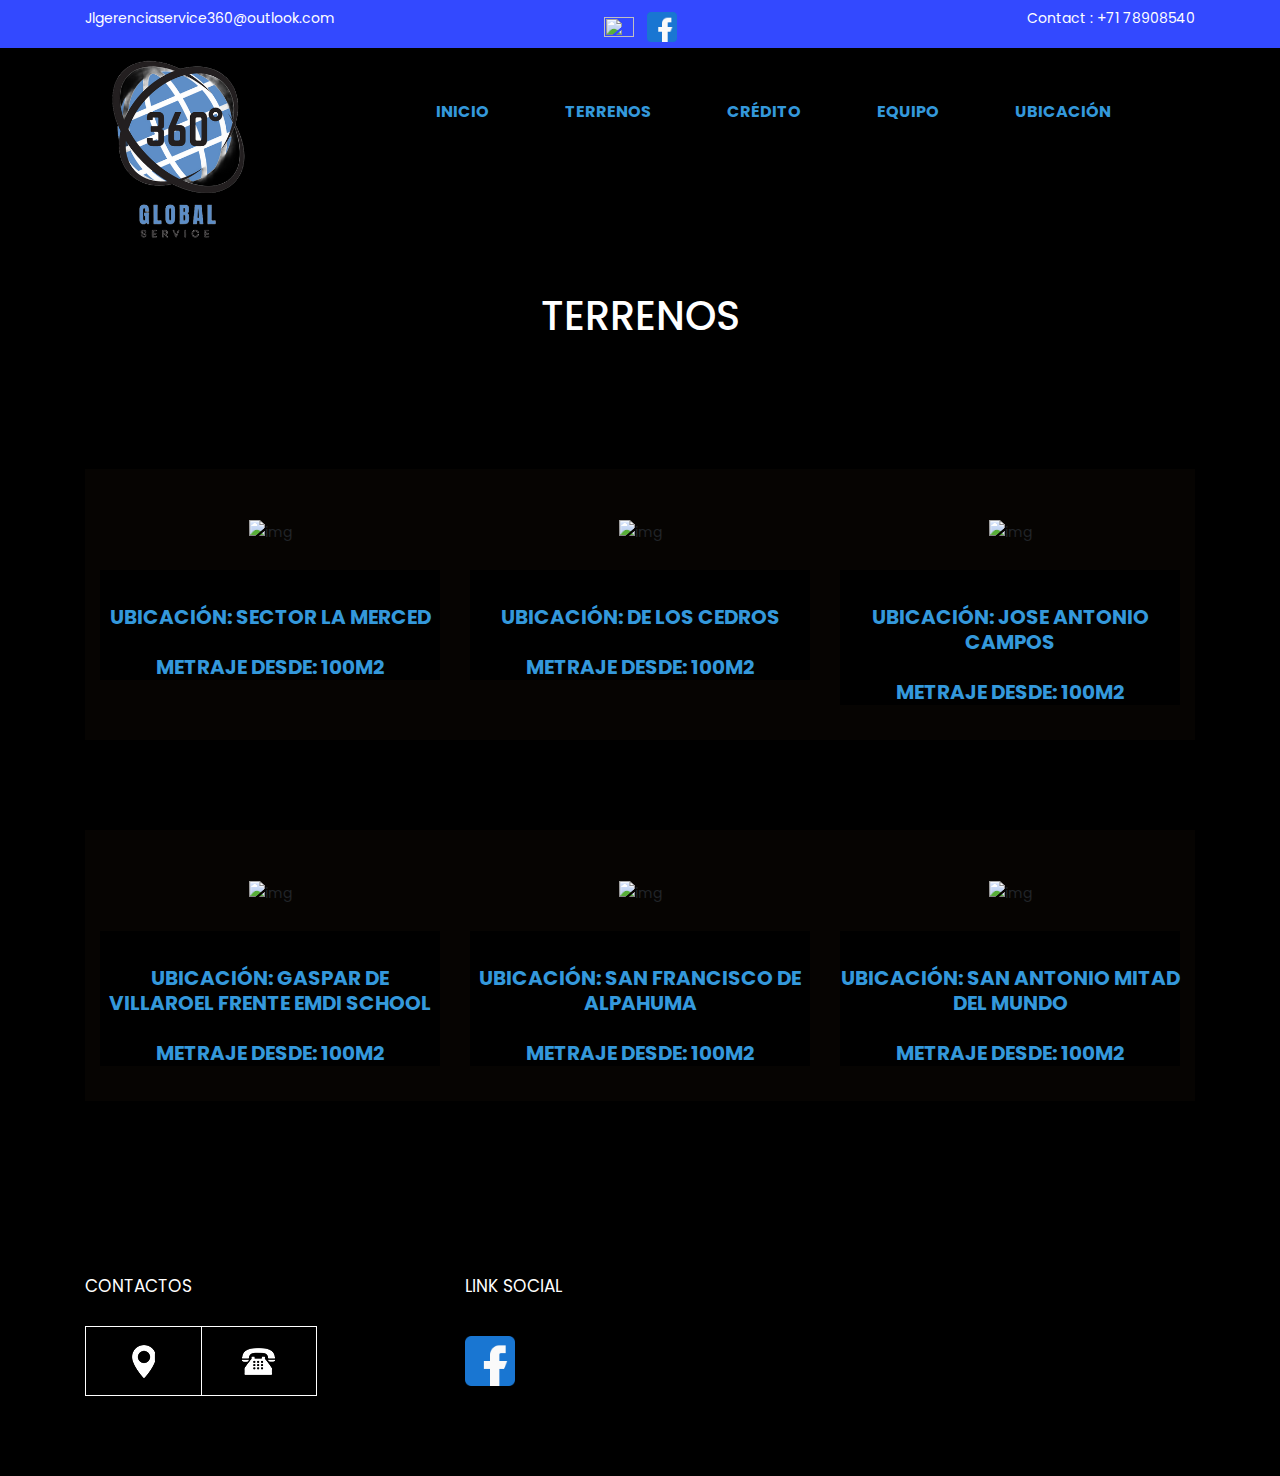
==== aboutus.html @ 80b49fb7 "aboutus.html" ====
<!DOCTYPE html>
<html lang="en">
<head>
<!-- basic -->
<meta charset="utf-8">
<meta http-equiv="X-UA-Compatible" content="IE=edge">
<!-- mobile metas -->
<meta name="viewport" content="width=device-width, initial-scale=1">
<meta name="viewport" content="initial-scale=1, maximum-scale=1">
<!-- site metas -->
<title>Digitco</title>
<meta name="keywords" content="">
<meta name="description" content="">
<meta name="author" content="">
<!-- bootstrap css -->
<link rel="stylesheet" href="css/bootstrap.min.css">
<!-- style css -->
<link rel="stylesheet" href="css/style.css">
<!-- Responsive-->
<link rel="stylesheet" href="css/responsive.css">
<!-- fevicon -->
<link rel="icon" href="images/fevicon.png" type="image/gif" />
<!-- Scrollbar Custom CSS -->
<link rel="stylesheet" href="css/jquery.mCustomScrollbar.min.css">
<!-- Tweaks for older IEs-->
<!--[if lt IE 9]>
      <script src="https://oss.maxcdn.com/html5shiv/3.7.3/html5shiv.min.js"></script>
      <script src="https://oss.maxcdn.com/respond/1.4.2/respond.min.js"></script><![endif]-->
</head>
<!-- body -->
<body class="main-layout">
<!-- loader  -->
<!-- end loader --> 
<!-- header -->
<header> 
  <!-- header inner -->
  <div class="head-top">
    <div class="container">
      <div class="row">
        <div class="col-xl-4 col-lg-4 col-md-4 col-sm-4">
           <div class="email"> <a href="https://outlook.live.com/mail/0/"> Jlgerenciaservice360@outlook.com</a> </div>
        </div>
      
        <div class="col-xl-4 col-lg-4 col-md-4 col-sm-4">
          
          <div class="icon"> <i> <a href="https://api.whatsapp.com/send/?phone=%2B593992964123&text&type=phone_number&app_absent=0"><img src="images/whatsapp (1).png" width="30" height="15"></a></i> <i> <a href="https://www.facebook.com/profile.php?id=61566743926313"><img src="images/facebook.png"  width="30" height="15"></a></a></i> </div>
       </div>
        
        <div class="col-xl-4 col-lg-4 col-md-4 col-sm-4">
        
          <div class="contact"> <a href="#">Contact :  +71  78908540</a> </div>
        </div>
    
      </div>
    </div>
  </div>
  <div class="container">
    <div class="row">
      
        <img src="images/Captura de pantalla (1604).png" >
      
      <div class="col-xl-9 col-lg-9 col-md-9 col-sm-9">
        <div class="menu-area">
          <div class="limit-box">
            <nav class="main-menu">
              <ul class="menu-area-main">
                <li> <a href="index.html"><span class="light_blue">INICIO</span></a> </li>
                <li> <a href="aboutus.html"><span class="light_blue">TERRENOS</span></a> </li>
                <li> <a href="Currency.html"><span class="light_blue">CRÉDITO</span></a> </li>
                <li> <a href="Team.html"><span class="light_blue">EQUIPO</span></a> </li>
                <li> <a href="contact.html"><span class="light_blue">UBICACIÓN</span></a> </li>
                
              </ul>
            </nav>
          </div>
        </div>
      </div>
    </div>
  </div>
  <!-- end header inner --> 
</header>
<!-- end header -->
<div class="about-bg">
  <div class="container">
    <div class="row">
       <div class="col-xl-12 col-lg-12 col-md-12 col-sm-12">
        <div class="abouttitle">
          <h2> TERRENOS </h2>

          <div class="our experts">
  <div class="experts-box">
    <div class="container">
      <div class="row">
        <div class="col-xl-4 col-lg-4 col-md-4 col-sm-12">
          <div class="experts-threebox">
            <figure><img src="images/47a691de-b4af-4e96-977e-9294dc466192.png" alt="img"/></figure>
            <br>
            <h3><span class="light_blue">Ubicación: Sector la Merced <br><br> Metraje desde: 100m2 </span></h3>
            </div>
        </div>
        <div class="col-xl-4 col-lg-4 col-md-4 col-sm-12">
          <div class="experts-threebox">
            <figure><img src="images/POSTC-04.png" alt="img"/></figure>
           <br>
            <h3><span class="light_blue">Ubicación: De los Cedros <br><br> Metraje desde: 100m2</span></h3>
            </div>
        </div>
        <div class="col-xl-4 col-lg-4 col-md-4 col-sm-12">
          <div class="experts-threebox">
            <figure><img src="images/WhatsApp Image 2024-09-16 at 11.51.24 AM.jpeg" alt="img"/></figure>
            <br>
            <h3><span class="light_blue">Ubicación: Jose antonio campos <br><br> Metraje desde: 100m2</span></h3>
           </div>
        </div>
      </div>
    </div>
  </div>
</div>

<div class="our experts">
  <div class="experts-box">
    <div class="container">
      <div class="row">
        <div class="col-xl-4 col-lg-4 col-md-4 col-sm-12">
          <div class="experts-threebox">
            <figure><img src="images/POST-01.png" alt="img"/></figure>
            <br>
            <h3><span class="light_blue">Ubicación: Gaspar de villaroel frente emdi school <br><br> Metraje desde: 100m2</span></h3>
            </div>
        </div>
        <div class="col-xl-4 col-lg-4 col-md-4 col-sm-12">
          <div class="experts-threebox">
            <figure><img src="images/POSTC-02.png" alt="img"/></figure>
            <br>
            <h3><span class="light_blue">Ubicación: San francisco de alpahuma <br><br> Metraje desde: 100m2</span></h3>
           </div>
        </div>
        <div class="col-xl-4 col-lg-4 col-md-4 col-sm-12">
          <div class="experts-threebox">
            <figure><img src="images/WhatsApp Image 2024-09-23 at 08.18.22.jpeg" alt="img"/></figure>
            <br>
            <h3><span class="light_blue">Ubicación: San antonio mitad del mundo <br><br> Metraje desde: 100m2</span></h3>
            </div>
        </div>
      </div>
    </div>
  </div>
</div>

       </div>
       </div>
    </div>
  </div>
</div>
<!--state abouts -->



<footer> 
  <div class="footer">
    <div class="container">
      <div class="row">
       <div class="col-xl-4 col-lg-4 col-md-4 col-sm-12">
         <div class="Contact">
           
           <h3>Contactos</h3>
           <ul class="contant_icon">
           <li> <a href="https://maps.app.goo.gl/jRaVhZvzusuA3Dnb9"><img src="icon/location.png"></a></li> 
           <li> <a href="https://api.whatsapp.com/send/?phone=%2B593992964123&text&type=phone_number&app_absent=0"><img src="icon/tellephone.png"></a></li>
           
         
          </ul>
         </div>
       </div>
       <div class="col-xl-3 col-lg-3 col-md-3 col-sm-12">
         <div class="Social">
           <h3>Link Social</h3>
           <ul class="socil_link">
              <li><a href="https://www.facebook.com/profile.php?id=61566743926313"><img src="images/facebook.png" width="50" height="15"></a></li>
         
                 </ul>
         </div>
         
       </div>	
       
         
       </div>		
      </div>
    </div>
  </div>
  
</footer>
<!-- end footer --> 
<!-- Javascript files--> 
<script src="js/jquery.min.js"></script> 
<script src="js/popper.min.js"></script> 
<script src="js/bootstrap.bundle.min.js"></script> 
<script src="js/jquery-3.0.0.min.js"></script> 
<script src="js/plugin.js"></script> 

<!-- sidebar --> 
<script src="js/jquery.mCustomScrollbar.concat.min.js"></script> 
<script src="js/custom.js"></script>
</body>
</html>
---- css/style.css ----
/*---------------------------------------------------------------------
    File Name: style.css
---------------------------------------------------------------------*/

/*---------------------------------------------------------------------
    import Fonts
---------------------------------------------------------------------*/

@import url('https://fonts.googleapis.com/css?family=Rajdhani:300,400,500,600,700');
@import url('https://fonts.googleapis.com/css?family=Poppins:100,100i,200,200i,300,300i,400,400i,500,500i,600,600i,700,700i,800,800i,900,900i');

/*****----------------------------------------
     1) font-family: 'Rajdhani', sans-serif;  
     2) font-family: 'Poppins', sans-serif; 
----------------------------------------*****/

/*---------------------------------------------------------------------
    import Files
---------------------------------------------------------------------*/

@import url(animate.min.css);
@import url(normalize.css);
@import url(icomoon.css);
@import url(font-awesome.min.css);
@import url(meanmenu.css);
@import url(owl.carousel.min.css);
@import url(swiper.min.css);
@import url(slick.css);
@import url(jquery.fancybox.min.css);
@import url(jquery-ui.css);
@import url(nice-select.css);
/*---------------------------------------------------------------------
    skeleton
---------------------------------------------------------------------*/

* {
	box-sizing: border-box !important;
}
body {
	background-color: #000;
	font-size: 14px;
	font-family: 'poppins', sans-serif;
	line-height: 1.80857;
	font-weight: normal;
	overflow-x: hidden;
}
a {
	color: #1f1f1f;
	text-decoration: none !important;
	outline: none !important;
	-webkit-transition: all .3s ease-in-out;
	-moz-transition: all .3s ease-in-out;
	-ms-transition: all .3s ease-in-out;
	-o-transition: all .3s ease-in-out;
	transition: all .3s ease-in-out;
}
h1, h2, h3, h4, h5, h6 {
	background-color: #000;
	letter-spacing: 0;
	font-weight: normal;
	position: relative;
	padding: 0 0 10px 0;
	font-weight: normal;
	line-height: normal;
	color: #111111;
	margin: 0
}
h1 {
	font-size: 24px
}
h2 {
	font-size: 22px
}
h3 {
	font-size: 18px
}
h4 {
	font-size: 16px
}
h5 {
	font-size: 14px
}
h6 {
	font-size: 13px
}
*, *::after, *::before {
	-webkit-box-sizing: border-box;
	-moz-box-sizing: border-box;
	box-sizing: border-box;
}
h1 a, h2 a, h3 a, h4 a, h5 a, h6 a {
	color: #212121;
	text-decoration: none!important;
	opacity: 1
}
button:focus {
	outline: none;
}
ul, li, ol {
	background-color: #000;
	margin: 0px;
	padding: 0px;
	list-style: none;
}
p {
	background-color: #000;
	margin: 0px;
	font-weight: 300;
	font-size: 15px;
	line-height: 24px;
}
a {
	color: #222222;
	text-decoration: none;
	outline: none !important;
}
a, .btn {
	text-decoration: none !important;
	outline: none !important;
	-webkit-transition: all .3s ease-in-out;
	-moz-transition: all .3s ease-in-out;
	-ms-transition: all .3s ease-in-out;
	-o-transition: all .3s ease-in-out;
	transition: all .3s ease-in-out;
}
img {
	background-color: transparent;
	max-width: 100%;
	height: auto;
}
:focus {
	outline: 0;
}
.btn-custom {

	margin-top: 20px;
	background-color: transparent !important;
	border: 2px solid #ddd;
	padding: 12px 40px;
	font-size: 16px;
}
.lead {
	font-size: 18px;
	line-height: 30px;
	color: #767676;
	margin: 0;
	padding: 0;
}
.form-control:focus {
	border-color: #ffffff !important;
 box-shadow: 0 0 0 .2rem rgba(255, 255, 255, .25);
}
.navbar-form input {
	border: none !important;
}
.badge {
	font-weight: 500;
}
blockquote {
	margin: 20px 0 20px;
	padding: 30px;
}
button {
	border: 0;
	margin: 0;
	padding: 0;
	cursor: pointer;
}
.full {
	float: left;
	width: 100%;
}
.layout_padding {
	padding-top: 90px;
	padding-bottom: 90px;
}
.layout_padding_2 {
	padding-top: 75px;
	padding-bottom: 75px;
}
.light_silver {
	background: #f9f9f9;
}
.theme_bg {
	background: #38c8a8;
}
.margin_top_30 {
	margin-top: 30px !important;
}
.full {
	width: 100%;
	float: left;
	margin: 0;
	padding: 0;
}
/**-- heading section --**/

.main_heading {
	text-align: center;
	display: flex;
	justify-content: center;
	position: relative;
	margin-bottom: 50px;
}
.main_heading h2 {
	padding: 0;
	font-size: 48px;
	line-height: 60px;
	font-weight: 400;
	position: relative;
	letter-spacing: -0.5px;
	color: #114c7d;
	border-left: solid #38c8a8 10px;
	padding-left: 15px;
}
.main_heading h2 strong {
	background: #38c8a8;
	color: #fff;
	font-weight: 600;
	padding: 0 15px;
	line-height: 68px;
}
.white_heading_main h2 {
	color: #fff;
}
.small_main_heading {
	margin-top: 25px;
	float: left;
	width: 100%;
	border-bottom: solid rgba(0, 0, 0, 0.07) 1px;
	margin-bottom: 25px;
}
.small_main_heading h2 {
	padding: 2px 0 20px 0;
	color: #114c7d;
	font-weight: 400;
	font-size: 28px;
	background-image: url('../images/fevicon.png');
	background-repeat: no-repeat;
	padding-left: 55px;
	letter-spacing: -0.5px;
}
.small_main_heading h2 strong {
	color: #38c8a8;
	font-weight: 600;
}
.main_bt {
	background: #000;
	color: #fff;
	padding: 10px 60px 10px 60px;
	float: left;
	font-size: 15px;
	font-weight: 400;
	border: solid #000 5px;
	border-radius: 0;
	margin-right: 30px;
}
a.readmore_bt {
	color: #fff;
	font-weight: 300;
	text-decoration: underline !important;
}
.main_bt:hover, .main_bt:focus {
	background: #5dad01;
	border: solid #ad2101 5px;
	color: #fff;
}
/**-- list icon --**/

.ul_list_info_icon ul {
	list-style: none;
}
.ul_list_info_icon ul li {
	display: inline;
	float: left;
	width: 100%;
}
.ul_list_info_icon ul li img {
	width: 75px;
}
/*----------------------------
    preloader area
----------------------------*/

.loader_bg {
	position: fixed;
	z-index: 9999999;
	background: #fdfefe;
	width: 100%;
	height: 100%;
}
.loader {
	height: 100%;
	width: 100%;
	position: absolute;
	left: 0;
	top: 0;
	display: flex;
	justify-content: center;
	align-items: center;
}
.loader img {
	width: 280px;
}
/*----------------------------
    scroll to top area
----------------------------*/

.scrollup {
	float: right;
	position: absolute;
	color: #fff;
	right: 20px;
	padding: 0px 5px;
	text-transform: uppercase;
	font-weight: 600;
	background: #38c8a8;
	position: fixed;
	bottom: 20px;
	z-index: 99;
	text-align: center;
	color: #fff;
	cursor: pointer;
	border-radius: 0px;
	opacity: 0;
	backface-visibility: hidden;
	-webkit-backface-visibility: hidden;
	transform: scale(1);
	-moz-transform: scale(1);
	-o-transform: scale(1);
	-webkit-transform: scale(1);
	transition: .2s all ease;
	-moz-transition: .2s all ease;
	-o-transition: .2s all ease;
	-webkit-transition: .2s all ease;
	width: 50px;
	height: 50px;
	border-radius: 100%;
	line-height: 48px;
	font-size: 16px;
}
.scrollup.b-show_scrollBut {
	opacity: 1;
	visibility: visible;
}
.top_awro {
	background: #ee4a79 none repeat scroll 0 0;
	cursor: pointer;
	padding: 6px 8px;
	position: fixed;
	bottom: 59px;
	right: 20px;
	display: none;
	height: 45px;
	width: 45px;
	border-radius: 50%;
	text-align: center;
	line-height: 30px;
	transition: all 0.5s ease;
}
.sale_pro {
	background: #f25252 !important;
}
.margin_top_50 {
	margin-top: 50px;
}
.margin_bottom_30_all {
	margin-bottom: 30px;
}
.text_align_center {
	text-align: center;
}
/*---------------------------------------------------------------------
    header area
---------------------------------------------------------------------*/


.head-top {
	background: #3349ff;
	padding: 6px 0px;
}
.head-top .email a {
	color: #fff;
}
.head-top .email a:hover {
	text-decoration: none;
	color: #fff;
}
.head-top .icon {
	text-align: center;
	padding-top: 6px;
}
.head-top .icon i a {
	padding: 0px 3px;
}
.head-top .contact {
	text-align: right;
}
.head-top .contact a {
	color: #fff;
}
.head-top .contact a:hover {
	text-decoration: none;
	color: #fff;
}
.logo_section {
	background: #fff;
	min-height: 122px;
	text-align: center;
	line-height: 120px;
}
.logo {
	float: left;
}
nav.main-menu {
	float: right;
	margin-left: 0;
}
.menu-area-main li:hover a, .menu-area-main li:focus a {
	color: #050100;
}
.menu-area-main li.active a {
	color: #b23011;
}
.right_cart_section {
	float: right;
	width: auto;
}
.right_cart_section ul {
	float: left;
	min-height: auto;
	margin: 0;
	padding: 12px 0 0;
}
.right_cart_section .cart_icons {
	padding: 18px 0 0;
}
 .main-menu ul > li nth:child(5) a {
padding-right: 0px;
}
.right_cart_section ul li {
	float: left;
	font-size: 17px;
	font-weight: 400;
	color: #fff;
	margin-right: 30px;
}
.right_cart_section ul.cart_update li {
	font-size: 13px;
	color: #ccc;
	line-height: normal;
	margin: 0;
	font-weight: 300;
}
.right_cart_section ul.cart_update li span {
	font-size: 18px;
	font-weight: 300;
	color: #fff;
	line-height: 21px;
}
.right_cart_section ul li i {
	margin-right: 10px;
	margin-top: 5px;
	float: left;
	color: #fff;
	font-size: 21px;
}
.right_cart_section ul li a {
	color: #fff;
}


/*-- end header middle --*/

.top-bar-info {
	background: #111111;
	padding: 5px 0px;
}
.top-menu-left {
	float: left;
}
.top-menu-left li {
	position: relative;
	display: inline-block;
	margin-right: 11px;
	padding-right: 12px;
}
.top-menu-left li::before {
	content: '';
	position: absolute;
	right: 0;
	top: 9px;
	height: 10px;
	border-right: 1px dotted #999;
}
.top-menu-left li:last-child::before {
	display: none;
}
.top-menu-left li:last-child {
	padding: 0px;
	margin: 0px;
}
.top-menu-left li a {
	color: #ffffff;
	font-size: 12px;
	text-transform: uppercase;
	text-decoration: none;
}
.top-menu-left li a:hover {
	color: #38c8a8;
}
.right-dropdown-language {
	float: right;
	margin-left: 12px;
}
.dropdown-bar .dropdown-link {
	position: absolute;
	z-index: 1009;
	top: 40px;
	left: 0;
	right: auto;
	min-width: 50px;
	padding: 15px;
	background: #ffffff;
	list-style: none;
	border: 2px solid #38c8a8;
	opacity: 0;
	visibility: hidden;
	-webkit-box-shadow: 0 0 10px rgba(0, 0, 0, 0.1);
	box-shadow: 0 0 10px rgba(0, 0, 0, 0.1);
	-webkit-transition: opacity 0.2s ease 0s, visibility 0.2s linear 0s;
	-o-transition: opacity 0.2s ease 0s, visibility 0.2s linear 0s;
	transition: opacity 0.2s ease 0s, visibility 0.2s linear 0s;
	text-align: left;
}
.dropdown-bar:hover .dropdown-link {
	opacity: 1;
	visibility: visible;
	top: 25px;
}
.dropdown-bar.right-dropdown-language>a::after {
	font-family: 'FontAwesome';
	content: "\f107";
	text-decoration: none;
	padding-left: 4px;
	color: #ffffff;
}
.right-dropdown-language>a {
	line-height: 10px;
	padding: 5px 5px;
	cursor: pointer;
}
.dropdown-bar .dropdown-link li a {
	color: #111111;
	display: block;
	font-size: 12px;
	line-height: 15px;
	padding: 5px 0;
}
.dropdown-bar .dropdown-link li a:hover {
	color: #38c8a8;
}
.dropdown-bar .dropdown-link li a img {
	margin-right: 7px;
}
.dropdown-bar .dropdown-link li.active {
	font-weight: bold;
}
.right-dropdown-language .dropdown-link {
	min-width: 100px;
	padding: 7px 10px;
	color: #111111;
}
.dropdown-bar {
	position: relative;
	padding: 0 5px;
	font-size: 13px;
}
.dropdown-bar .dropdown-link.right-sd {
	left: auto;
	right: 0;
}
.right-dropdown-currency {
	float: right;
	margin-left: 12px;
}
.dropdown-bar.right-dropdown-currency>a::after {
	font-family: 'FontAwesome';
	content: "\f107";
	text-decoration: none;
	padding-left: 4px;
	color: #ffffff;
}
.right-dropdown-currency>a {
	line-height: 10px;
	padding: 5px 5px;
	cursor: pointer;
	color: #ffffff;
}
.right-dropdown-currency .dropdown-link {
	min-width: 100px;
	padding: 7px 10px;
	color: #111111;
}
.right-dropdown-currency .dropdown-link {
	min-width: 55px;
	padding: 7px 10px;
}
.right-dropdown-currency .dropdown-link li a span.symbol {
	margin-right: 7px;
}
#login-modal .modal-content {
	border-radius: 0px;
}
#login-modal .modal-content .modal-header {
	background: #38c8a8;
	border-radius: 0;
}
#login-modal .modal-content .modal-body .form-group input {
	background: #ffffff;
	border: 1px solid #c8c8c8;
	border-radius: 0px;
}
#login-modal .modal-content .modal-body .form-group input:focus {
	border: 1px solid #c8c8c8 !important;
}
#login-modal .modal-content form {
	margin-bottom: 10px;
}
.modal-title {
	padding: 0px;
	color: #ffffff;
	font-size: 18px;
	text-transform: uppercase;
}
.btn-template-outlined {
	background: #111111;
	color: #ffffff;
	border: none;
	border-radius: 0px;
}
.btn-template-outlined i {
	padding-right: 10px;
}
.text-muted {
	padding: 10px 0px;
}
.slogan-line {
	float: right;
	color: #ffffff;
	font-size: 13px;
}
.middle-area {
	padding: 30px 0px;
}
.header-search {
	padding: 3px 0px;
}
.header-search form {
	position: relative;
	-webkit-box-shadow: 0px 1px 10px -1px rgba(0, 0, 0, 0.2);
	box-shadow: 0px 1px 10px -1px rgba(0, 0, 0, 0.2);
}
.header-search .btn-group.bootstrap-select {
	position: absolute;
	left: 0px;
	top: 0px;
}
.header-search input {
	width: 100%;
	min-height: 45px;
	border-radius: 0px;
	border: none;
	padding-left: 15px;
	border: 1px solid #e0e7ed;
}
.header-search form .search-btn {
	position: absolute;
	right: 0;
	top: 0;
	border: 0;
	color: #fff;
	font-size: 20px;
	padding: 4px 15px;
	border-radius: 0px;
	background-color: #38c8a8;
	cursor: pointer;
}
.header-search form .search-btn:hover {
	background: #111111;
}
.cart-box {
	float: right;
	margin-left: 10px;
	position: relative;
}
.cart-content-box {
	position: absolute;
	z-index: 1009;
	top: 40px;
	left: auto;
	right: 0;
	min-width: 250px;
	max-width: 250px;
	padding: 15px;
	background: #ffffff;
	list-style: none;
	border: 2px solid #38c8a8;
	opacity: 0;
	visibility: hidden;
	-webkit-box-shadow: 0 0 10px rgba(0, 0, 0, 0.1);
	box-shadow: 0 0 10px rgba(0, 0, 0, 0.1);
	text-align: left;
	-webkit-transform: scaleY(0);
	transform: scaleY(0);
	-webkit-transform-origin: 0 0 0;
	transform-origin: 0 0 0;
	-webkit-transition: all 0.3s ease 0s;
	transition: all 0.3s ease 0s;
	transition: all 0.3s ease 0s;
}
.cart-box:hover .cart-content-box {
	opacity: 1;
	visibility: visible;
	top: 100%;
	-webkit-transform: scaleY(1);
	transform: scaleY(1);
}
.inner-cart {
	background: #38c8a8;
	border-radius: 2px;
	padding: 0px;
	color: #ffffff;
	position: relative;
	width: 40px;
	height: 40px;
	text-align: center;
}
.cart-box .inner-cart:hover {
	color: #ffffff;
}
.line-cart {
	float: left;
	line-height: 40px;
	margin-right: 9px;
}
.cart-box a {
	display: inline-block;
}
.cart-box a:hover {
	color: #38c8a8;
}
.cart-box a span.icon {
	background: #38c8a8;
	width: 30px;
	height: 40px;
	display: inline-block;
	line-height: 40px;
	text-align: center;
	color: #ffffff;
	position: relative;
	border-radius: 2px;
}
.cart-box a .p-up {
	position: absolute;
	right: -8px;
	top: -8px;
	line-height: initial;
	background: #38c8a8;
	padding: 3px;
	border-radius: 50%;
	width: 17px;
	height: 17px;
	font-size: 12px;
	text-align: center;
	line-height: 10px;
}
.wish-box {
	float: right;
}
.wish-box a {
	display: inline-block;
}
.wish-box a:hover {
	color: #38c8a8;
}
.wish-box a span.icon {
	background: #38c8a8;
	width: 40px;
	height: 40px;
	display: inline-block;
	line-height: 40px;
	text-align: center;
	color: #ffffff;
	position: relative;
	border-radius: 2px;
}
.wish-box a span.icon:hover {
	background: #111111;
}
.cart-content-right {
	padding: 5px 0px;
}
.cart-content-box .items {
	text-align: center;
}
.product-media {
	width: 60px;
	float: left;
	position: relative;
}
.cart-content-box .items:hover .product-media::before {
	transform: scale(1);
	-webkit-transform: scale(1);
	-moz-transform: scale(1);
	-ms-transform: scale(1);
	-o-transform: scale(1);
}
.product-media::before {
	position: absolute;
	content: '';
	z-index: 2;
	top: 0;
	left: 0;
	width: 100%;
	height: 100%;
	background-color: #38c8a8;
	opacity: 0.4;
	transform: scale(0);
	-webkit-transform: scale(0);
	-moz-transform: scale(0);
	-ms-transform: scale(0);
	-o-transform: scale(0);
	transition: all 0.5s ease;
	-webkit-transition: all 0.5s ease;
	-moz-transition: all 0.5s ease;
	-o-transition: all 0.5s ease;
}
.cart-content-box .items .item .remove {
	position: absolute;
	right: 0px;
	top: 0px;
	background: #38c8a8;
	color: #ffffff;
	width: 20px;
	height: 20px;
	line-height: 18px;
	border-radius: 2px;
}
.cart-content-box .items .item {
	margin-bottom: 10px;
	padding-bottom: 10px;
	border-bottom: 1px solid #e0e7ed;
	position: relative;
}
.cart-content-box .items .item .product-info {
	padding-top: 10px;
	padding-left: 71px;
	text-align: left;
}
.cart-content-box .items .item .remove:hover {
	background: #111111;
}
.subtotal {
	text-align: left;
	text-transform: capitalize;
	color: #38c8a8;
	font-weight: 500;
	margin-bottom: 15px;
}
.subtotal span {
	font-weight: bold;
	color: #111111;
	padding-left: 15px;
	float: right;
}
.actions .btn-process {
	padding: 5px 16px;
	color: #ffffff;
	font-family: 'Roboto', sans-serif;
	font-size: 14px;
	border-radius: 2px;
	overflow: hidden;
}
.actions .btn-process:hover {
	color: #ffffff;
}
.line-cart {
	position: relative;
}
.wish-box a span.icon span {
	position: absolute;
	right: -8px;
	top: -8px;
	line-height: initial;
	background: #38c8a8;
	padding: 3px;
	border-radius: 50%;
	width: 17px;
	height: 17px;
	font-size: 12px;
}
.main-menu {
	text-align: center;
}
.main-menu ul {
	margin: 0;
	list-style-type: none;
}
.main-menu ul>li {
	display: inline-block;
	position: relative;
}
.main-menu ul > li a {
	padding: 54px 36px 0 36px;
	line-height: 20px;
	font-size: 16px;
	display: block;
	font-weight: 500;
	color: #616361;
	text-transform: uppercase;
}
.main-menu ul li:last-child a {
	padding-right: 0;
}
.sub-down li {
	background: #ffffff;
}
.main-menu ul>li .sub-down li a {
	color: #114c7d;
	font-size: 15px;
	text-transform: capitalize;
	font-weight: 300;
	padding: 12px 5px;
	position: relative;
	border-bottom: solid #eee 1px;
}
.main-menu ul>li .sub-down li a::before {
}
.main-menu ul>li .sub-down li a:hover {
	color: #111111;
}
.main-menu ul>li .sub-down li a:hover::before {
}
.main-menu ul li:first-child {
	margin-left: 0;
}
.main-menu ul>li>ul {
	opacity: 0;
	position: absolute;
	text-align: left;
	top: 100%;
	-webkit-transform: scaleY(0);
	transform: scaleY(0);
	-webkit-transform-origin: 0 0 0;
	transform-origin: 0 0 0;
	-webkit-transition: all 0.3s ease 0s;
	transition: all 0.3s ease 0s;
	visibility: hidden;
	width: 240px;
	z-index: 999;
	background: #fff;
	-webkit-box-shadow: 0 6px 12px rgba(0, 0, 0, .175);
	box-shadow: 0 6px 12px rgba(0, 0, 0, .175);
}
.main-menu>ul>li:hover>ul {
	-webkit-transform: scaleY(1);
	transform: scaleY(1);
	visibility: visible;
	opacity: 1;
}
.main-menu ul>li>ul>li {
	margin: 0px;
	position: relative;
	display: block;
}
.main-menu ul>li>ul>li:hover>ul {
	-webkit-transform: scaleY(1);
	transform: scaleY(1);
	visibility: visible;
	opacity: 1;
	left: 100%;
	top: 10px;
}
.main-menu ul>li>ul>li>a {
	background: none !important;
}
.mean-container .mean-nav {
	margin-top: 0px;
	position: absolute;
	top: 100%;
}
.main-menu ul>li {
	position: inherit;
	display: inline-block;
	vertical-align: middle;
}
.main-menu ul>li:nth-child (6) {
padding-right: 0px;
}
.nav>li {
	position: inherit;
	display: inline-block;
	vertical-align: middle;
}
.megamenu .sub-down {
	max-width: 1140px;
	width: 100%;
	left: 0;
	margin: 0 auto;
	right: 0;
	padding: 15px 0px;
}
.sub-full {
}
.simple-down {
	padding: 15px;
}
.megamenu-categories {
	padding: 10px 0px;
}
.sub-full.megamenu-categories li {
	display: block;
}
.megamenu .sub-full.megamenu-categories ol li a {
	padding: 5px 0px;
	font-size: 15px !important;
	font-weight: 500;
}
.sub-full.megamenu-categories ol li .category-title {
	padding: 15px 0px;
	font-size: 16px;
	font-weight: 600;
	text-transform: uppercase;
}
.sub-full.megamenu-categories ol li .category-box a {
	padding: 5px 0px;
}
.menu-add {
	padding: 30px 15px;
}
.menu-add img {
	width: 100%;
}
.main-w img {
	width: 100%;
}
.women-box {
	position: relative;
}
.women-box::before {
	content: "";
	position: absolute;
	background: rgba(0, 0, 0, 0.3);
	width: 100%;
	height: 100%;
}
.banner-up-text {
	position: absolute;
	bottom: 10px;
	left: 0px;
	right: 0px;
	text-align: center;
}
.text-a {
	color: #fff;
	text-transform: uppercase;
	font-size: 40px;
	line-height: 40px;
	font-weight: 700;
}
.text-b {
	color: #fff;
	font-size: 28px;
	text-transform: uppercase;
	line-height: 30px;
	padding: 20px 0px;
}
.text-c {
	color: #ffffff;
	font-size: 31px;
	font-weight: 300;
	text-transform: uppercase;
	line-height: 30px;
	padding-bottom: 20px;
}
.megamenu .sub-full.megamenu-categories .women-box .banner-up-text a {
	background: #111111;
	color: #ffffff !important;
	display: inline-block;
	padding: 10px 16px;
	border-radius: 2px;
	overflow: hidden;
	font-size: 16px;
}
.sticky-wrapper .sticky-wrapper-header {
	z-index: 20 !important;
	background: #ffffff;
}
.is-sticky .sticky-wrapper-header .middle-area {
	padding: 10px 0px
}
.sticky-wrapper:not(.is-sticky) {
	height: auto !important;
}
.hover-btn {
	display: inline-block;
	vertical-align: middle;
	-webkit-transform: perspective(1px) translateZ(0);
	transform: perspective(1px) translateZ(0);
	box-shadow: 0 0 1px rgba(0, 0, 0, 0);
	position: relative;
	background: #111111;
	-webkit-transition-property: color;
	transition-property: color;
	-webkit-transition-duration: 0.3s;
	transition-duration: 0.3s;
}
.hover-btn::before {
	content: "";
	position: absolute;
	z-index: -1;
	top: 0;
	bottom: 0;
	left: 0;
	right: 0;
	background: #38c8a8;
	-webkit-transform: scaleX(0);
	transform: scaleX(0);
	-webkit-transform-origin: 50%;
	transform-origin: 50%;
	-webkit-transition-property: transform;
	transition-property: transform;
	-webkit-transition-duration: 0.3s;
	transition-duration: 0.3s;
	-webkit-transition-timing-function: ease-out;
	transition-timing-function: ease-out;
	display: block !important;
}
.hover-btn:hover::before, .hover-btn:focus::before, .hover-btn:active::before {
	-webkit-transform: scaleX(1);
	transform: scaleX(1);
}
.hover-btn:hover, .hover-btn:focus, .hover-btn:active {
	color: white;
	box-shadow: none;
}
.btn-secondary.focus, .btn-secondary:focus {
	box-shadow: none;
}
.img-responsive {
	max-width: 100%;
}
.padding_right_15_inner {
	padding-right: 15px;
}
.padding_left_15_inner {
	padding-left: 15px;
}
.dark_bg {
	background: #114c7d;
}
/*---------------------------------------------------------------------
    top banner area
---------------------------------------------------------------------*/

.top-banner-slider {
	overflow: hidden;
	clear: both;
	height: 600px;
}
.top-banner-slider .heroslider {
	margin: 0px;
	padding: 0px;
	border: none;
	position: relative;
	border-radius: 0;
}
.swiper-overlay {
	height: 100%;
	position: relative;
}
.swiper-overlay {
	background: rgba(0, 0, 0, 0.5);
	content: "";
	width: 100%;
	height: 100%;
	left: 0px;
	top: 0px;
}
.heroslider .container {
	position: relative;
	height: 100%;
	padding-left: 0;
	padding-right: 0;
	z-index: 5;
}
.swiper-container {
	width: 100%;
	height: 100%;
}
.heroslider .slider-01 {
	width: 100%;
	background-image: url(../images/slider-01.jpg);
	background-size: cover;
	background-position: center;
}
.heroslider .slider-02 {
	width: 100%;
	background-image: url(../images/slider-02.jpg);
	background-size: cover;
	background-position: center;
}
.heroslider .slider-03 {
	width: 100%;
	background-image: url(../images/slider-03.jpg);
	background-size: cover;
	background-position: center;
}
.heroslider .slides li {
	height: 600px;
}
.top-banner-slider .heroslider .slides li::before {
	content: "";
	position: absolute;
	background: rgba(0, 0, 0, 0.4);
	height: 100%;
	width: 100%;
	left: 0px;
	top: 0px;
}
.top-banner-slider .flex_caption3 {
	position: absolute;
	z-index: 30;
	left: 0;
	right: 0;
	bottom: 50px;
	margin: 0 -15px;
	display: flex;
}
a.slide_banner {
	position: relative;
	display: inline-block;
	margin: 0 12px 0 15px;
}
.slide1_banner1 {
	width: 570px;
}
.slide1_banner2 {
	width: 270px;
}
.slide1_banner3 {
	width: 270px;
}
.top-banner-slider .flex_caption1 {
	text-align: center;
	position: absolute;
	z-index: 30;
	left: 0;
	right: 0;
	margin: 0 auto;
	top: 31%;
	max-width: 720px;
	width: 100%;
	text-transform: uppercase;
	color: #333;
}
.top-banner-slider .flex_caption1 .title1 {
	font-size: 36px;
	font-weight: 300;
	color: #ffffff;
}
.top-banner-slider .flex_caption1 .title2 {
	font-size: 60px;
	font-weight: 900;
	color: #ffffff;
}
.top-banner-slider .flex_caption2 {
	text-align: center;
}
.top-banner-slider .flex_caption2 {
	position: absolute;
	z-index: 30;
	left: 0;
	top: 20%;
	display: table;
	width: 177px;
	height: 177px;
	background-color: #242424;
}
.top-banner-slider .flex_caption2 .middle {
	display: table-cell;
	vertical-align: middle;
	text-transform: uppercase;
	text-align: center;
	font-weight: 700;
	line-height: 31px;
	font-size: 26px;
	color: #fff;
	transition: all 0.1s ease-in-out;
	-webkit-transition: all 0.1s ease-in-out;
}
.top-banner-slider .flex_caption2 .middle:hover {
	background: #38c8a8;
}
.top-banner-slider .flex_caption2 span {
	display: block;
	font-weight: 100;
	line-height: 36px;
	font-size: 34px;
}
a.slide_banner::before {
	content: '';
	position: absolute;
	left: 0;
	top: 0;
	right: 0;
	bottom: 0;
	opacity: 0;
	border: 2px solid #ffffff;
	transition: all 0.1s ease-in-out;
	-webkit-transition: all 0.1s ease-in-out;
}
a.slide_banner:hover::before {
	left: -7px;
	top: -7px;
	right: -7px;
	bottom: -7px;
	opacity: 1;
}
.flex-control-nav {
	background: #38c8a8;
	bottom: 0px;
	position: relative;
}
.flex-control-nav li {
	line-height: 10px;
}
.flex-control-paging li a {
	background: rgba(255, 255, 255, 1);
	border: 2px solid #ffffff;
}
.flex-control-paging li a.flex-active {
	border: 2px solid #ffffff;
}
.flex-direction-nav a {
	background: #111111;
	text-align: center;
}
.heroslider:hover .flex-direction-nav .flex-prev:hover {
	background: #38c8a8;
}
.heroslider:hover .flex-direction-nav .flex-next:hover {
	background: #38c8a8;
}
.flex-direction-nav a::before {
	color: #ffffff;
}
.top-banner-slider .swiper-pagination {
	padding: 10px 0px;
}
.heroslider .swiper-pagination {
	bottom: 0px;
	background: #38c8a8;
}
.heroslider .swiper-pagination .swiper-pagination-bullet-active {
	background: #fff;
}
.heroslider .swiper-pagination::before {
	content: "";
	width: 22px;
	height: 22px;
	position: absolute;
	left: -10px;
	top: 4px;
	z-index: -1;
	background: #e12d4f;
	-webkit-transform: rotate(45deg);
	transform: rotate(45deg);
}
.heroslider .swiper-pagination::after {
	content: "";
	width: 22px;
	height: 22px;
	position: absolute;
	right: -10px;
	top: 4px;
	z-index: -1;
	background: #e12d4f;
	-webkit-transform: rotate(45deg);
	transform: rotate(45deg);
}
.heroslider .swiper-pagination.swiper-pagination-bullets-dynamic {
	overflow: visible;
	width: 110px !important;
}
.heroslider .swiper-pagination .swiper-pagination-bullet {
	opacity: 1;
}
input[type="checkbox"].styled:checked+label:after, input[type="radio"].styled:checked+label:after {
	font-family: 'FontAwesome';
	content: "\f00c";
}
input[type="checkbox"] .styled:checked+label::before, input[type="radio"] .styled:checked+label::before {
	color: #fff;
}
input[type="checkbox"] .styled:checked+label::after, input[type="radio"] .styled:checked+label::after {
	color: #fff;
}
/*---------------------------------------------------------------------
    layout new css 
---------------------------------------------------------------------*/

.contact_form {
	background: #114c7d;
	padding: 45px;
}
.carousel-control-next {
	left: 0px;
	bottom: 109px;
}
.carousel-control-prev {
	bottom: 68px;
	bottom: 0;
}
.full-slider_cont {
	background-color: #fff;
	padding-top: 20px;
}
.full-slider_cont h1 {
	font-size: 65px;
	line-height: 72px;
	color: #110707;
}
.dark_brown {
	color: #133b68 ;
	font-weight: bold;
}
.light_blue {
	color: #3498db;
	font-weight: bold;
	
}
.light_white {
	color: #ffffff;
	font-weight: bold;
	
}
.full-slider_cont p {
	font-weight: 400;
	font-size: 17px;
	line-height: 34px;
	color: #262424;
	padding: 19px 0px 70px 0px;
}
.Currency {
	background-color: #fff;
	padding: 90px 0px;
}
.Currency .titlepage {
	text-align: center;
	padding-bottom: 65px;
}
.Currency .titlepage h2 {
	font-weight: 500;
	line-height: 72px;
	font-size: 40px;
	color: #080404;
}
.cur {
	color: #ad2100;
	font-weight: 500;
}
.Currency .three-box {
	border-top: #ff0000 solid 2px;
	text-align: center;
}
.Currency .three-box figure {
	margin: 0px;
}
.Currency .three-box figure img {
	width: 100%;
}
.Currency .three-box .Bitcoin {
	position: relative;
	margin-top: -60px !important;
	text-align: center;
	box-shadow: #ddd 0px 1px 1px 1px;
	background-color: #fff;
	padding: 0px 20px 26px 20px;
	margin: 0 auto;
	width: 310px;
}
.Currency .three-box .Bitcoin i img {
	margin-top: -36px;
}
.Currency .three-box .Bitcoin p {
	padding-top: 20px;
	font-size: 15px;
	line-height: 23px;
	color: #3e3c3c;
}
.Currency .three-box .Bitcoin h3 {
	font-size: 27px;
	line-height: 32px;
	font-weight: 500;
	padding-top: 10px;
}
.Currency .three-box .read-more {
	padding: 11px 20px;
	background-color: #000;
	color: #fff;
	display: inline-block;
	margin-top: 26px;
	font-weight: 400;
	font-size: 17px;
	line-height: 20px;
}
.Currency .three-box .read-more:hover {
	background-color: #ad2100;
}
.abouts {
	display: flow-root;
	background: #fff;
}
.abouts .abouts-bg .abouts-us h3 {
	font-size: 40px;
	line-height: 72px;
	font-weight: 500;
	margin-bottom: 0px;
	padding: 40px 0px;
	text-transform: uppercase;
}
.abouts-us p {
	line-height: 29px;
	font-size: 16px;
	font-weight: 400;
	color: #000;
	padding-top: 0px;
	padding: 30px 0px;
}
.abouts .abouts-bg .abouts-us figure {
	margin: 0px;
}
.abouts .abouts-bg .abouts-us figure img {
	width: 100%;
}
.abouts .abouts-bg {
	margin: 0;
	padding-left: 0;
}
.service {
	background-color: #fff;
	padding-top: 90px;
}
.service .STRONG {
	background-color: #100505;
	text-align: center;
	padding: 40px 40px;
}
.service .STRONG h3 {
	font-size: 25px;
	line-height: 30px;
	color: #fff;
	padding-top: 40px;
}
.service .STRONG p {
	font-size: 16px;
	line-height: 25px;
	color: #fff;
}
.service .world {
	background-color: #ad2100;
	text-align: center;
	padding: 40px 40px;
	margin-top: 30px;
}
.service .world h3 {
	font-size: 25px;
	line-height: 30px;
	color: #fff;
	padding-top: 40px;
}
.service .world p {
	font-size: 16px;
	line-height: 25px;
	color: #fff;
}
.service .service-box h2 {
	font-weight: 500;
	line-height: 35px;
	font-size: 40px;
	color: #080404;
	padding-bottom: 20px;
	text-transform: uppercase;
}
.cur {
	color: #ad2100;
	font-weight: 500;
}
.service .service-box p {
	color: #8f8f8f;
}
.service .service-box figure {
	margin: 0;
}
.service-box figure {
	box-shadow: 0 0 40px -17px rgba(0,0,0,.5);
	float: left;
	width: 100%;
	margin-top: 25px !important;
	text-align: center;
	padding: 50px;
}
.experts {
	padding-top: 90px;
}
.experts .titlepage2 {
	padding-bottom: 32px;
}
.experts .titlepage2 h2 {
	font-weight: 500;
	line-height: 50px;
	font-size: 40px;
	color: #080404;
	text-transform: uppercase;
	padding-bottom: 0px;
}
.experts .experts-box {
	background-color: #060402;
}
.experts .experts-box {
	padding-top: 50px;
	padding-bottom: 35px;
}
.experts .experts-box .experts-threebox {
	text-align: center;
}
.experts .experts-box .experts-threebox figure {
	margin: 0px;
}
.experts .experts-box .experts-threebox figure img {
	width: 100%;
}
.experts .experts-box .experts-threebox h3 {
	font-size: 20px;
	line-height: 25px;
	text-transform: uppercase;
	color: #fff;
	padding: 35px 0px 0px 0px;
}
.experts .experts-box .experts-threebox p {
	padding-bottom: 30px;
	padding-top: 10px;
	color: #818080;
	font-size: 16px;
	line-height: 25px;
}
.experts .experts-box .experts-threebox .icon i a {
	padding: 0px 3px;
}
.Request {
	background-color: #fff;
	padding-top: 90px;
	padding-bottom: 90px;
}
.Request .titlepage3 {
	padding-bottom: 50px;
}
.Request .titlepage3 h2 {
	font-size: 40px;
	line-height: 50px;
	color: #100b0b;
	padding-bottom: 0px;
}
.form-control {
	border: #b1b0b0 solid 2px;
	margin-bottom: 30px;
	border-radius: inherit;
	padding: 16px 19px;
	color: #cfcece;
}
.form-control:focus, .form-control:hover {
	border: #b1b0b0 solid 2px !important;
}
.textarea {
	margin-bottom: 30px;
	padding: 71px 19px;
	color: #655f5f !important;
	width: 100%;
	border: #b1b0b0 solid 2px;
	border-radius: inherit;
}
.send-btn {
	margin-left: 15px;
	font-size: 16px;
	border: #000000 solid 2px;
	padding: 16px 70px;
	background-color: #000000;
	color: #fff;
}
.send-btn:hover {
	background-color: #ff0000;
	border: #ff0000 solid 2px;
	color: #fff;
}
.Request-box {
	position: relative;
}
.Request .Request-box figure {
	margin: 0;
	position: relative;
}
.Request .Request-box figure img {
	width: 100%;
}
.Request-box .Register {
	position: absolute;
	top: 0;
	text-align: center;
	padding: 118px 55px;
}
.Request .Request-box .Register h3 {
	font-size: 32px;
	line-height: 43px;
	color: #fff;
	font-weight: bold;
	text-transform: uppercase;
}
.Request .Request-box .Register p {
	line-height: 26px;
	font-size: 17px;
	color: #fff;
}
.Request .Request-box .Register a {
	background-color: #fff;
	border: #fff solid 1px;
	padding: 10px 35px;
	display: inline-block;
	margin-top: 20px;
	color: #ff0000;
}
.Request .Request-box .Register a:hover {
	background-color: #ff0000;
	color: #fff;
	border: #ff0000 solid 1px;
}
.footer {
	background-color: #000000;
	padding: 80px 0px;
}
.footer .Contact h3 {
	color: #fff;
	font-size: 17px;
	line-height: 30px;
	display: block;
	padding-bottom: 25px;
	text-transform: uppercase;
}
.footer .Contact i a {
	border: #fff solid 1px;
	padding: 3% 11%;
	display: inline-block;
}
.footer .Social h3 {
	color: #fff;
	font-size: 17px;
	line-height: 30px;
	display: block;
	padding-bottom: 25px;
	text-transform: uppercase;
}
ul.contant_icon {
	list-style: none;
	margin: 0;
	padding: 0;
	width: 100%;
	float: left;
}
ul.contant_icon li {
	float: left;
	width: 33.33%;
	height: 70px;
	border: solid #fff 1px;
	margin: 0 -1px 0 0;
	text-align: center;
	display: flex;
	justify-content: center;
	align-items: center;
}
ul.socil_link {
	list-style: none;
	margin: 0;
	padding: 0;
	width: 100%;
	float: left;
}
ul.socil_link li {
	float: left;
	padding-right: 22%;
	height: 70px;
	margin: 0 -1px 0 0;
	text-align: center;
	display: flex;
	justify-content: center;
	align-items: center;
}
ul.socil_link li:last-child {
	padding-right: 0;
}
.footer .newsletter h3 {
	color: #fff;
	font-size: 17px;
	line-height: 30px;
	display: block;
	padding-bottom: 25px;
	text-transform: uppercase;
}
.footer .newsletter .new {
	padding: 25px 40px;
	padding: 21px 26px;
	border-radius: 10px;
	border: #fff solid 1px;
	width: 67%;
}
.footer .newsletter .subscribe {
	padding: 21px 48px;
	margin-left: -28px;
	border: #f00 solid 1px;
	background: #f00;
	border-radius: 10px;
	color: #fff;
	text-transform: uppercase;
}
.copyright {
	background-color: #ad2100;
	padding: 10px 0px;
}
.copyright p {
	color: #fff;
	font-size: 16px;
	text-align: center;
}
/*---------------------------------------------------------------------
    ener page css
---------------------------------------------------------------------*/



.about-bg {
	background-color: #000000;
	margin-bottom: 90px;
}
.about-bg .abouttitle h2 {
	color: #ffffff;
	text-transform: uppercase;
	font-size: 40px;
	line-height: 45px;
	padding: 40px 0;
	font-weight: 500;
	text-align: center;
}
.Currency-bg {
	background-color: #000000;
}
.Currency-bg .abouttitle h2 {
	color: #fff;
	text-transform: uppercase;
	font-size: 40px;
	line-height: 45px;
	padding: 40px 0;
	font-weight: 500;
	text-align: center;
}
.Request-bg {
	background-color: #000000;
}
.Request-bg .abouttitle h2 {
	color: #fff;
	text-transform: uppercase;
	font-size: 40px;
	line-height: 45px;
	padding: 40px 0;
	font-weight: 500;
	text-align: center;
}
.Team-bg {
	background-color: #000000;
}
.Team-bg .abouttitle h2 {
	color: #fff;
	text-transform: uppercase;
	font-size: 40px;
	line-height: 45px;
	padding: 40px 0;
	font-weight: 500;
	text-align: center;
}
/** slider arrow **/


#myCarousel .carousel-control-prev, #myCarousel .carousel-control-next {
	width: 62px;
	height: 60px;
	background: #fffdfd;
	opacity: 1;
	font-size: 30px;
	color: #000;
}
#myCarousel .carousel-control-prev:hover, #myCarousel .carousel-control-next:hover, #myCarousel .carousel-control-prev:focus, #myCarousel .carousel-control-next:focus {
	background: #110d0c;
	color: #fff;
}
#myCarousel a.carousel-control-prev {
	position: absolute;
	left: 82px;
	bottom: 10px;
	top: inherit;
}
#myCarousel a.carousel-control-next {
	position: absolute;
	left: 10px;
	top: inherit;
	bottom: 10px;
}
---- css/responsive.css ----
/*--------------------------------------------------------------------- File Name: responsive.css ---------------------------------------------------------------------*/
/*------------------------------------------------------------------- 991px x 768px ---------------------------------------------------------------------*/
 @media only screen and (min-width: 768px) and (max-width: 991px) {
     .main-menu ul>li a {
         padding: 20px 20px 20px;
    }
     .header-search {
         padding: 15px 0px;
    }
}
/*------------------------------------------------------------------- 767px x 599px ---------------------------------------------------------------------*/
 @media only screen and (min-width: 599px) and (max-width: 767px) {
     .logo {
         text-align: center;
    }
     .cart-content-right {
         padding-bottom: 5px;
    }
     .mg {
         margin: 0px 0px;
    }
     .menu-area-main {
         height: 256px;
         overflow-y: auto;
    }
     .megamenu>.row [class*="col-"] {
         padding: 0px;
    }
     .menu-area-main .megamenu .men-cat {
         padding: 0px 15px;
    }
     .menu-area-main .megamenu .women-cat {
         padding: 0px 15px;
    }
     .menu-area-main .megamenu .el-cat {
         padding: 0px 15px;
    }
     .mean-container .mean-nav ul li a.mean-expand {
         height: 19px;
    }
     .category-box.women-box {
         display: none;
    }
     .cart-box {
         display: inline-block;
         margin: 0px 30px;
    }
     .wish-box {
         float: none;
         margin: 0px 30px;
         display: inline-block;
    }
     .menu-add {
         display: none;
    }
     .category-box {
         display: none;
    }
     .mean-container .mean-nav ul li ol {
         padding: 0px;
    }
     .mean-container .mean-nav ul li a {
         padding: 10px 20px;
         width: 94.8%;
    }
     .mean-container .mean-nav ul li li a {
         width: 92%;
         padding: 1em 4%;
    }
     .mean-container .mean-nav ul li li li a {
         width: 100%;
    }
     .header-search {
         padding: 15px 0px;
    }
     #collapseFilter.d-md-block {
         padding: 30px 0px;
    }
}
/*------------------------------------------------------------------- 599px x 280px ---------------------------------------------------------------------*/
 @media only screen and (min-width: 280px) and (max-width: 599px) {
     .cart-content-right {
         padding-bottom: 5px;
    }
     .megamenu>.row [class*="col-"] {
         padding: 0px;
    }
     .menu-area-main .megamenu .men-cat {
         padding: 0px 15px;
    }
     .menu-area-main .megamenu .women-cat {
         padding: 0px 15px;
    }
     .menu-area-main .megamenu .el-cat {
         padding: 0px 15px;
    }
     .mean-container .mean-nav ul li a {
         padding: 1em 4%;
         width: 92%;
    }
     .mean-container .mean-nav ul li li a {
         width: 90%;
         padding: 1em 5%;
    }
     .mean-container .sub-full.megamenu-categories ol li a {
         padding: 5px 0px;
         text-transform: capitalize;
         width: 100%;
    }
     .megamenu .sub-full.megamenu-categories .women-box .banner-up-text a {
         width: auto;
         border: none;
         float: none;
    }
     .menu-area-main {
         height: 290px;
         overflow-y: auto;
    }
     .mean-container .mean-nav ul li a.mean-expand {
         top: 0;
    }
}
 @media (min-width: 992px) and (max-width: 1199px) {
     .main-menu ul > li a {
        padding: 54px 12px 0 12px;
    }
     .full-slider_cont h1 {
        font-size: 51px;
         line-height: 61px;
    }
     .Currency .three-box .Bitcoin {
        width: 253px;
    }
     .abouts .abouts-bg .abouts-us h3 {
        font-size: 35px;
    }
     .Request-box .Register {
        padding: 90px 39px;
    }
     .Request .Request-box .Register h3 {
        font-size: 26px;
         line-height: 35px;
    }
     ul.socil_link li {
        padding-right: 20%;
    }
     .footer .newsletter .subscribe {
        padding: 21px 0;
         width: 145px;
    }
}
 @media (min-width: 768px) and (max-width: 991px) {
     .main-menu ul > li a {
         padding: 54px 12px 0 12px;
    }
     .full-slider_cont h1{
        font-size: 40px;
         line-height: 50px;
    }
     .Currency .three-box .Bitcoin {
        width: 182px !important;
    }
     .Currency .three-box .Bitcoin h3 {
        font-size: 25px;
    }
     .experts .experts-box .experts-threebox .icon i a {
        padding: 0px 2px;
    }
     .main_bt {
        margin-right: 15px;
         padding: 10px 41px 10px 41px;
    }
     .Request-box .Register {
        padding: 52px 55px;
    }
     .Request .Request-box .Register h3 {
        font-size: 16px;
         line-height: 23px;
    }
     .Request .Request-box .Register p {
        line-height: 18px;
         font-size: 14px;
    }
     .Request .Request-box .Register a {
        padding: 5px 25px;
    }
     .abouts .abouts-bg {
        padding-left: 0;
    }
     .abouts .abouts-bg .abouts-us h3 {
        font-size: 26px;
         line-height: 33px;
    }
     .abouts-us p {
        padding-top: 0;
    }
     .abouts .abouts-bg .abouts-us {
        margin-top: 0;
         margin-bottom: 0;
    }
     ul.socil_link li {
        padding-right: 15%;
    }
     .footer .newsletter .subscribe {
        padding: 21px 0;
         width: 113px;
    }
}
 @media (min-width: 576px) and (max-width: 767px){
     .mean-container .mean-bar {
        margin-top: 40px;
    }
     .mean-last {
         display: none;
    }
     .experts .experts-box .experts-threebox {
        margin-bottom: 20px;
    }
     .Currency .three-box {
        margin-bottom: 20px;
    }
     .Currency .titlepage h2 {
        line-height: 35px;
         font-size: 35px;
    }
     .service-box {
        margin-top: 30px;
    }
     .send-btn{
        margin-top: 20px;
    }
     .head-top {
         display: none;
    }
     .abouts .abouts-bg {
        margin-top: 0;
    }
     .abouts .abouts-bg {
        padding-left: 0;
    }
     .abouts .abouts-bg .abouts-us {
        margin-top: 0px;
         margin-bottom: 0px;
    }
     .abouts .abouts-bg .abouts-us h3 {
        font-size: 40px;
         line-height: 40px;
         padding-top: 0;
    }
     .abouts .abouts-bg .abouts-us p {
        padding-top: 0;
    }
     .Request-box .Register {
        padding: 81px 55px;
    }
     ul.contant_icon {
        margin-bottom: 20px;
    }
    header {
    border-top: solid #ad2100 5px
}
}
 @media (max-width: 575px) {
     .logo {
        float: none;
    }
     .mean-container .mean-bar {
        margin-top: 0;
    }
     .mean-last {
        display: none;
    }
     .head-top {
         display: none;
    }
     .full-slider_cont h1 {
        font-size: 32px;
         line-height: 46px;
    }
     .main_bt {
        padding: 5px 24px 5px 24px;
         margin-right: 10px;
    }
     .service-box {
        margin-top: 30px;
    }
     .Currency .titlepage h2 {
        line-height: 25px;
         font-size: 24px;
    }
     .Currency .three-box {
        margin-bottom: 20px;
    }
     .Currency .three-box .Bitcoin {
         width: 220px;
    }
     .abouts .abouts-bg {
         margin-top: 0;
    }
     .abouts .abouts-bg {
         padding-left: 0;
    }
     .abouts .abouts-bg .abouts-us {
        margin-top: 0px;
         margin-bottom: 0px;
    }
     .abouts .abouts-bg .abouts-us h3 {
        font-size: 23px;
         line-height: 21px;
         padding-top: 0;
    }
     .experts .experts-box .experts-threebox {
        margin-bottom: 20px;
    }
     .abouts-us p {
        padding-top: 0px;
    }
     .Request-box .Register {
        padding: 50px 30px;
    }
     .Request .Request-box .Register h3 {
        font-size: 13px;
         line-height: 21px;
    }
     .Request .Request-box .Register p {
        line-height: 16px;
         font-size: 12px;
    }
     .Request .Request-box .Register a {
        padding: 5px 25px;
         margin-top: 15px;
    }
     .send-btn{
        margin-top: 20px;
    }
     .footer .newsletter .subscribe {
        width: 120px;
         padding: 21px 0;
    }
     ul.contant_icon {
        margin-bottom: 20px;
    }
    header {
    border-top: solid #ad2100 5px
}
}
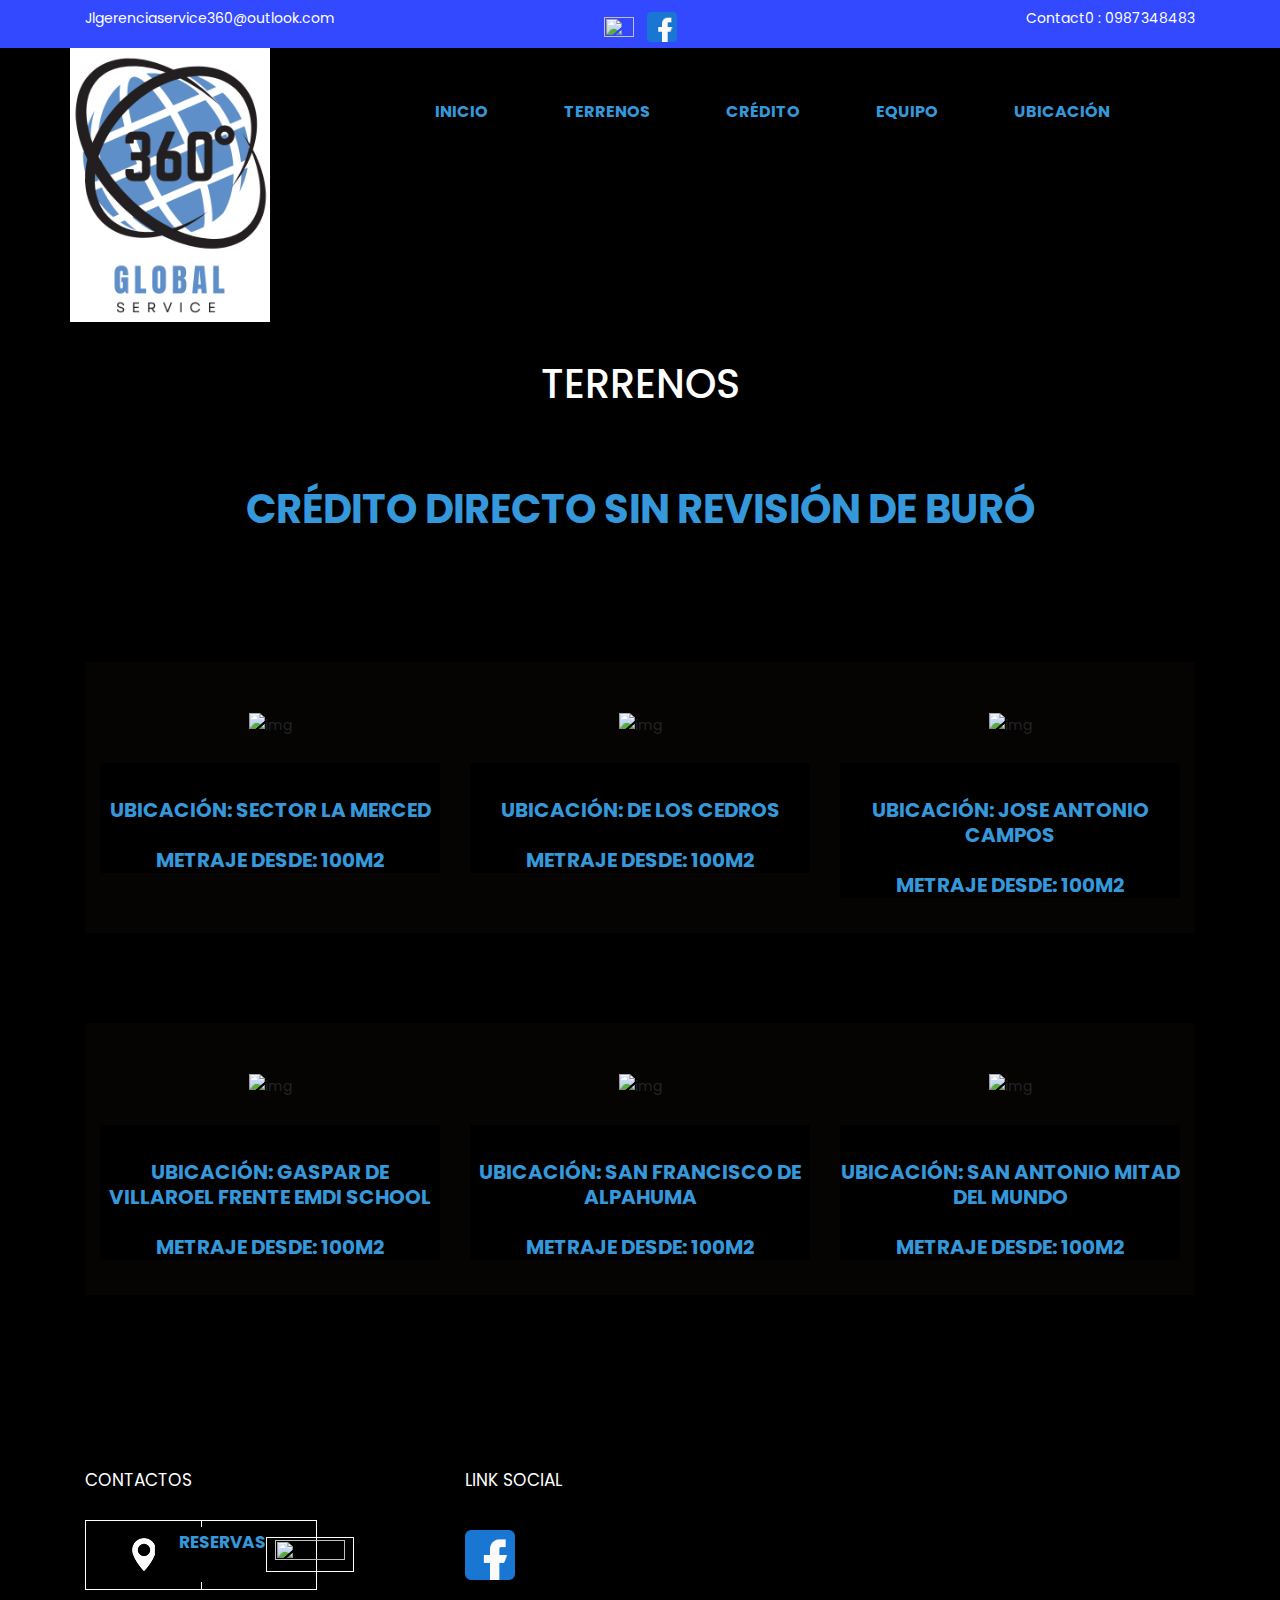
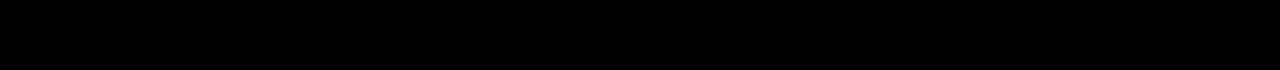
==== commit 798d0f12: "Add files via upload" ====
--- a/aboutus.html
+++ b/aboutus.html
@@ -8,7 +8,7 @@
 <meta name="viewport" content="width=device-width, initial-scale=1">
 <meta name="viewport" content="initial-scale=1, maximum-scale=1">
 <!-- site metas -->
-<title>Digitco</title>
+<title>Global service 360</title>
 <meta name="keywords" content="">
 <meta name="description" content="">
 <meta name="author" content="">
@@ -30,6 +30,7 @@
 <!-- body -->
 <body class="main-layout">
 <!-- loader  -->
+
 <!-- end loader --> 
 <!-- header -->
 <header> 
@@ -43,13 +44,12 @@
       
         <div class="col-xl-4 col-lg-4 col-md-4 col-sm-4">
           
-          <div class="icon"> <i> <a href="https://api.whatsapp.com/send/?phone=%2B593992964123&text&type=phone_number&app_absent=0"><img src="images/whatsapp (1).png" width="30" height="15"></a></i> <i> <a href="https://www.facebook.com/profile.php?id=61566743926313"><img src="images/facebook.png"  width="30" height="15"></a></a></i> </div>
-       </div>
+          <div class="icon"> <i> <a href="https://api.whatsapp.com/send/?phone=%2B593987348483&text&type=phone_number&app_absent=0"><img src="images/whatsapp (1).png" width="30" height="15"></a></i> <i> <a href="https://www.facebook.com/profile.php?id=61566743926313"><img src="images/facebook.png"  width="30" height="15"></a></a></i> </div>
+        </div>
         
         <div class="col-xl-4 col-lg-4 col-md-4 col-sm-4">
         
-          <div class="contact"> <a href="#">Contact :  +71  78908540</a> </div>
-        </div>
+          <div class="contact"> <a href="#">Contact0 :  0987348483</a> </div></div>
     
       </div>
     </div>
@@ -57,7 +57,7 @@
   <div class="container">
     <div class="row">
       
-        <img src="images/Captura de pantalla (1604).png" >
+      <img src="images/2.png" width="200" height="200" >
       
       <div class="col-xl-9 col-lg-9 col-md-9 col-sm-9">
         <div class="menu-area">
@@ -86,7 +86,7 @@
        <div class="col-xl-12 col-lg-12 col-md-12 col-sm-12">
         <div class="abouttitle">
           <h2> TERRENOS </h2>
-
+          <h2><span class="light_blue">Crédito directo sin revisión de buró </span></h2>
           <div class="our experts">
   <div class="experts-box">
     <div class="container">
@@ -166,8 +166,8 @@
            <h3>Contactos</h3>
            <ul class="contant_icon">
            <li> <a href="https://maps.app.goo.gl/jRaVhZvzusuA3Dnb9"><img src="icon/location.png"></a></li> 
-           <li> <a href="https://api.whatsapp.com/send/?phone=%2B593992964123&text&type=phone_number&app_absent=0"><img src="icon/tellephone.png"></a></li>
-           
+           <li>   <h3><span class="light_blue">Reservas</span></h3>
+            <i> <a href="https://api.whatsapp.com/send/?phone=%2B593987348483&text&type=phone_number&app_absent=0"><img src="images/whatsapp (1).png" width="70" height="15"></a></i>
          
           </ul>
          </div>
@@ -202,4 +202,4 @@
 <script src="js/jquery.mCustomScrollbar.concat.min.js"></script> 
 <script src="js/custom.js"></script>
 </body>
-</html>
+</html>--- a/css/style.css
+++ b/css/style.css
@@ -71,6 +71,7 @@
 h2 {
 	font-size: 22px
 }
+
 h3 {
 	font-size: 18px
 }
@@ -1433,7 +1434,7 @@
 	color: #110707;
 }
 .dark_brown {
-	color: #133b68 ;
+	color: #a4d2f8 ;
 	font-weight: bold;
 }
 .light_blue {
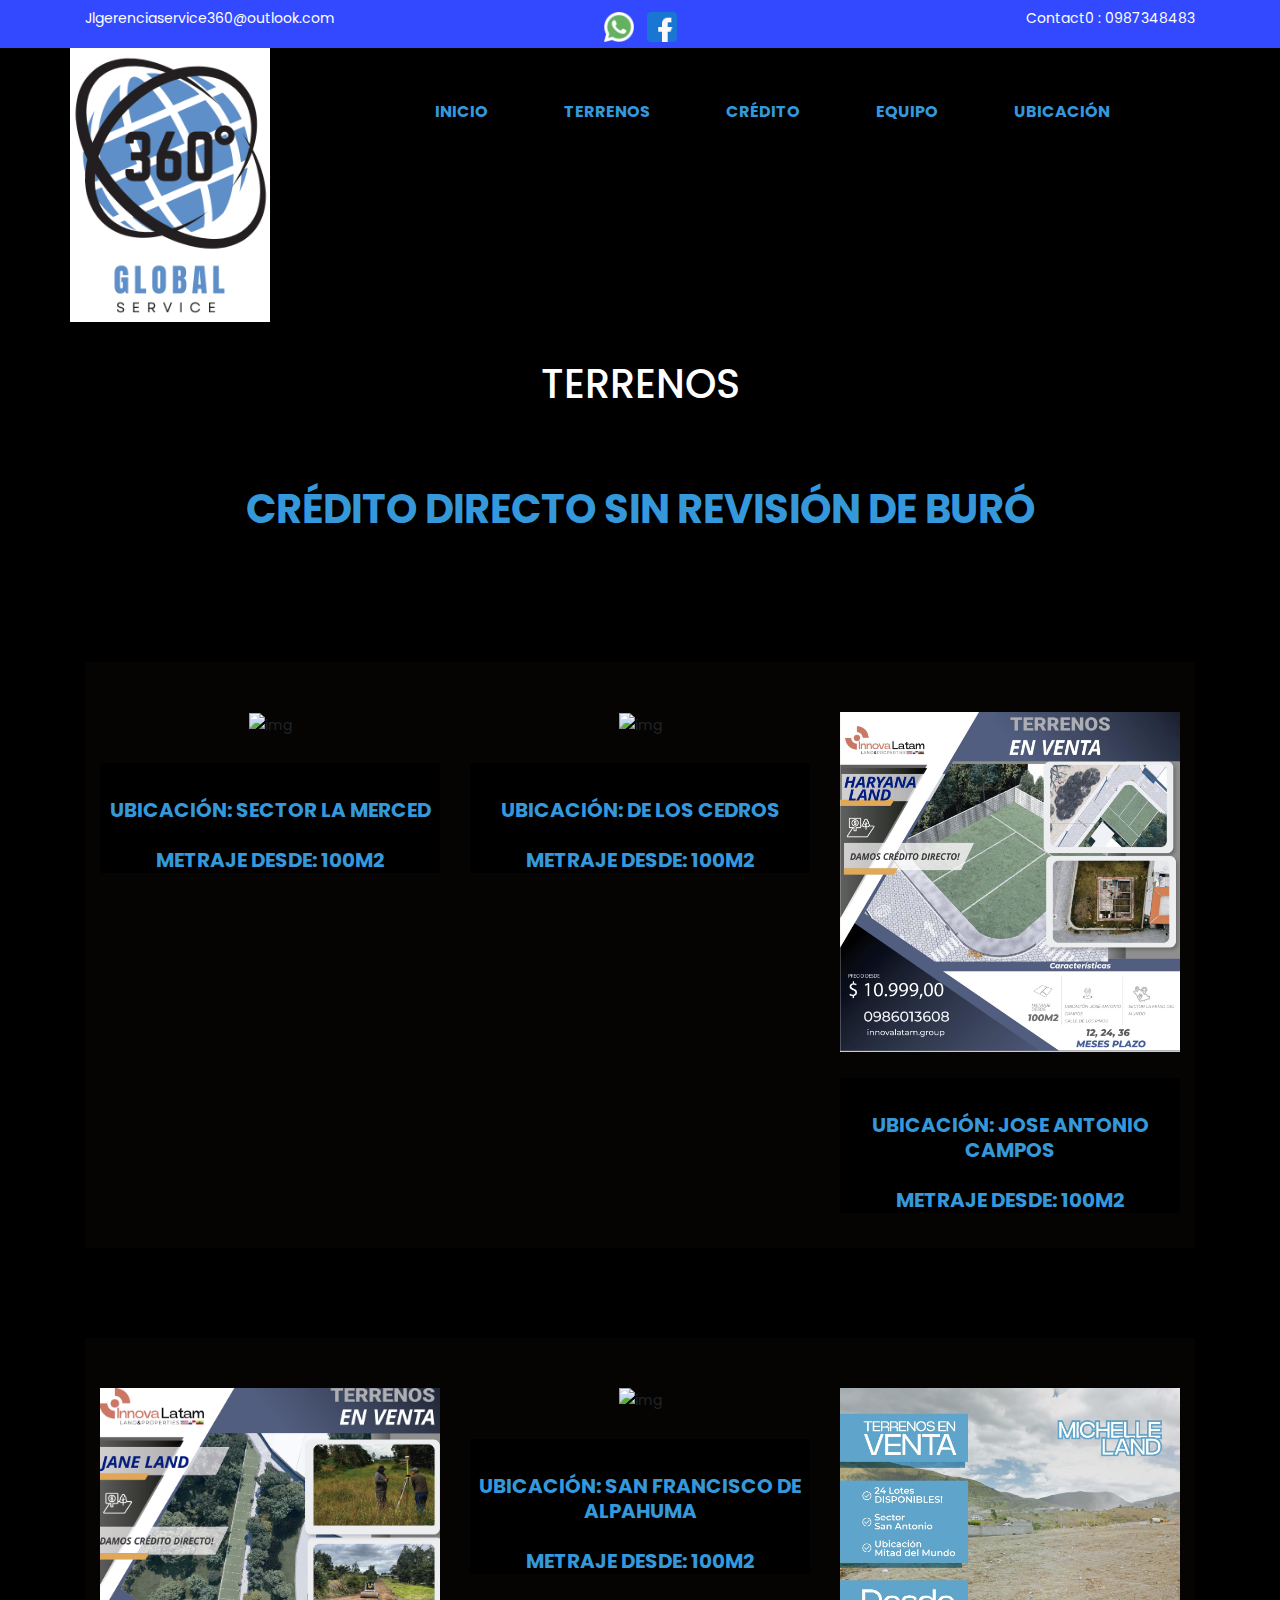
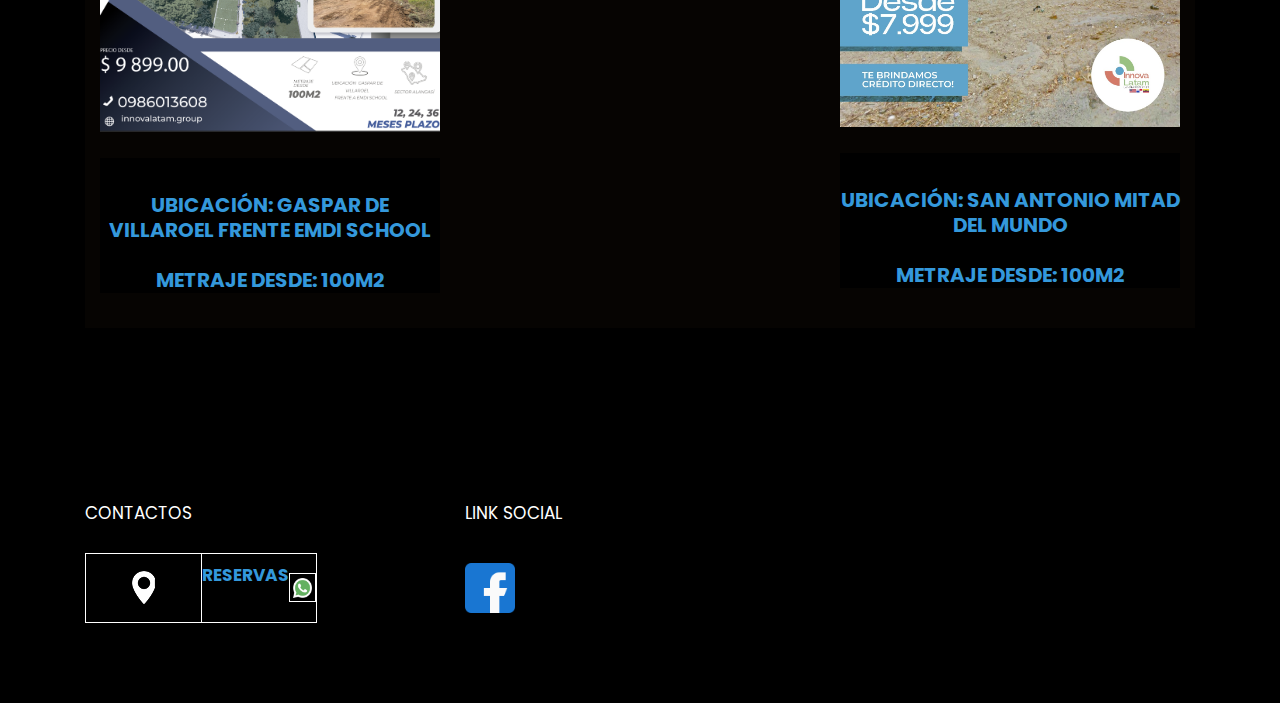
==== commit 5ca6b0bf: "Update aboutus.html" ====
--- a/aboutus.html
+++ b/aboutus.html
@@ -123,7 +123,7 @@
       <div class="row">
         <div class="col-xl-4 col-lg-4 col-md-4 col-sm-12">
           <div class="experts-threebox">
-            <figure><img src="images/POST-01.png" alt="img"/></figure>
+            <figure><img src="images/Captura de pantalla (1617).png"/></figure>
             <br>
             <h3><span class="light_blue">Ubicación: Gaspar de villaroel frente emdi school <br><br> Metraje desde: 100m2</span></h3>
             </div>
@@ -202,4 +202,4 @@
 <script src="js/jquery.mCustomScrollbar.concat.min.js"></script> 
 <script src="js/custom.js"></script>
 </body>
-</html>+</html>
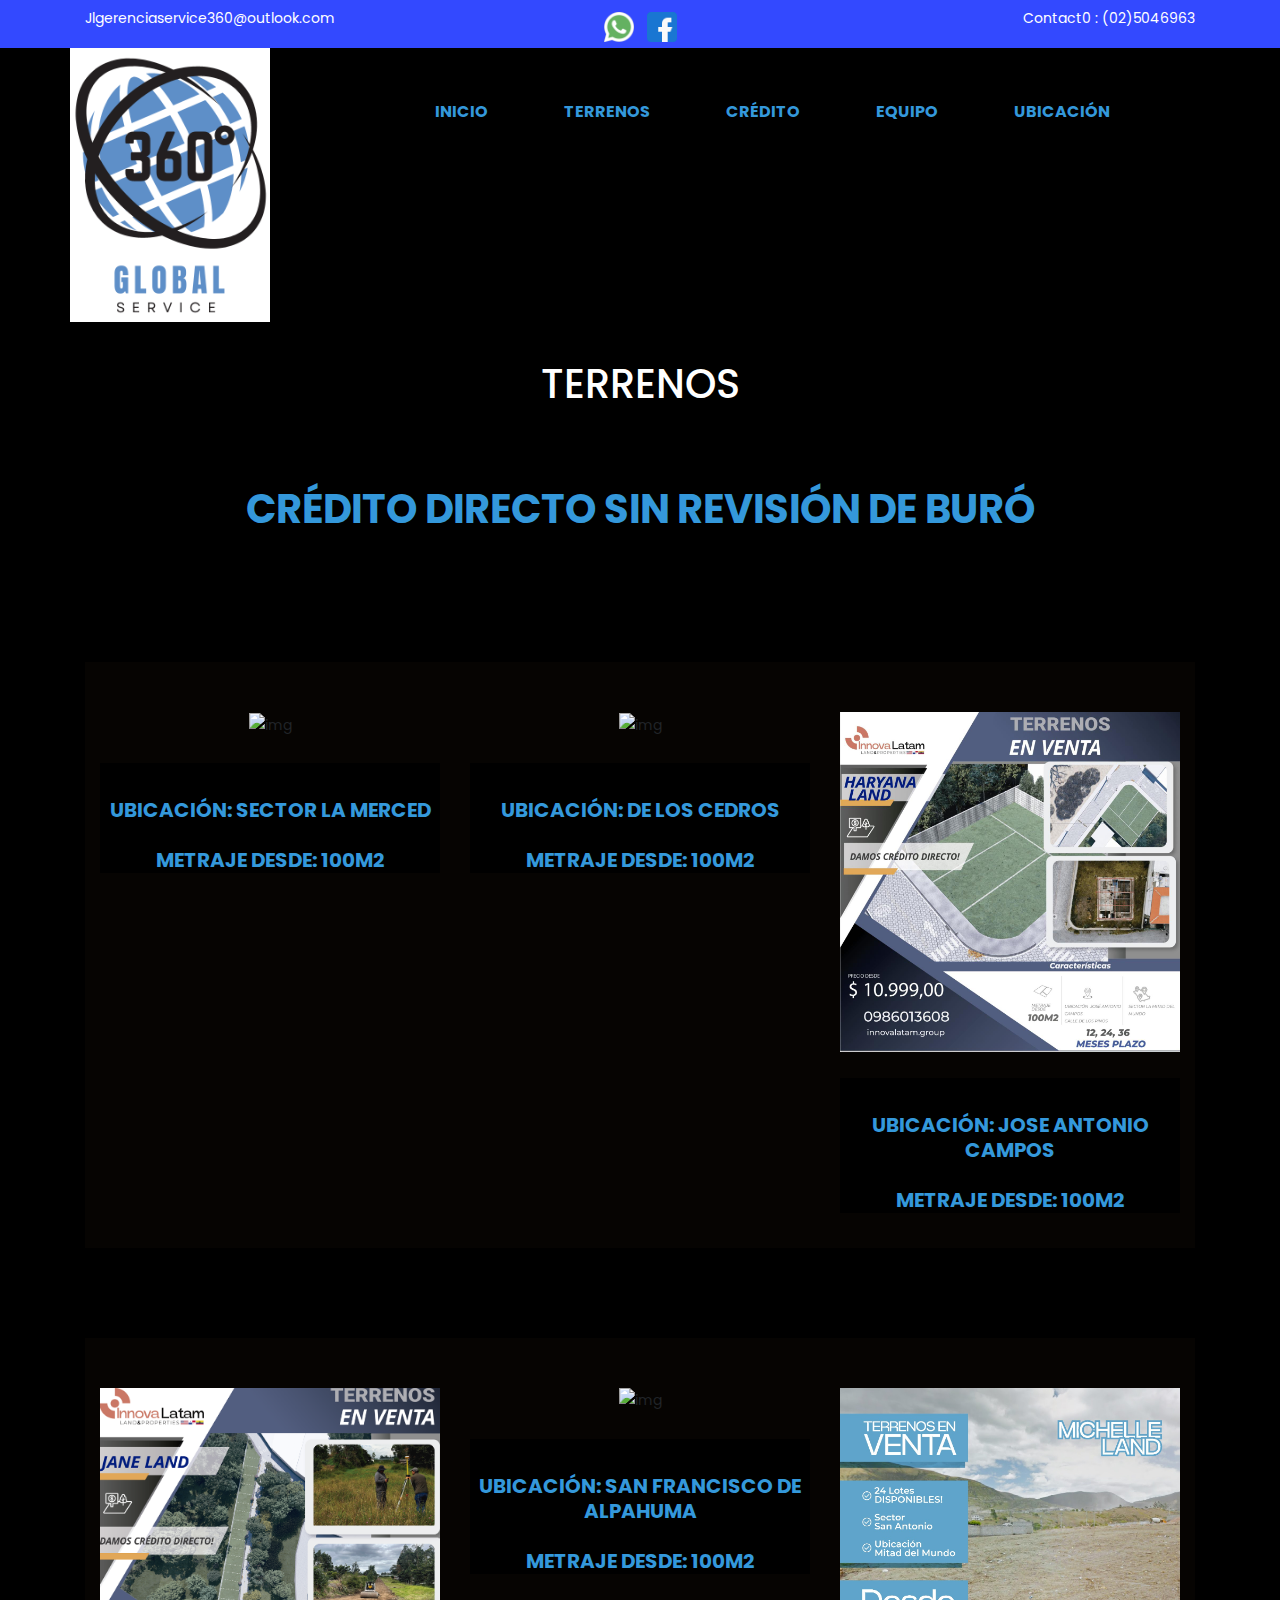
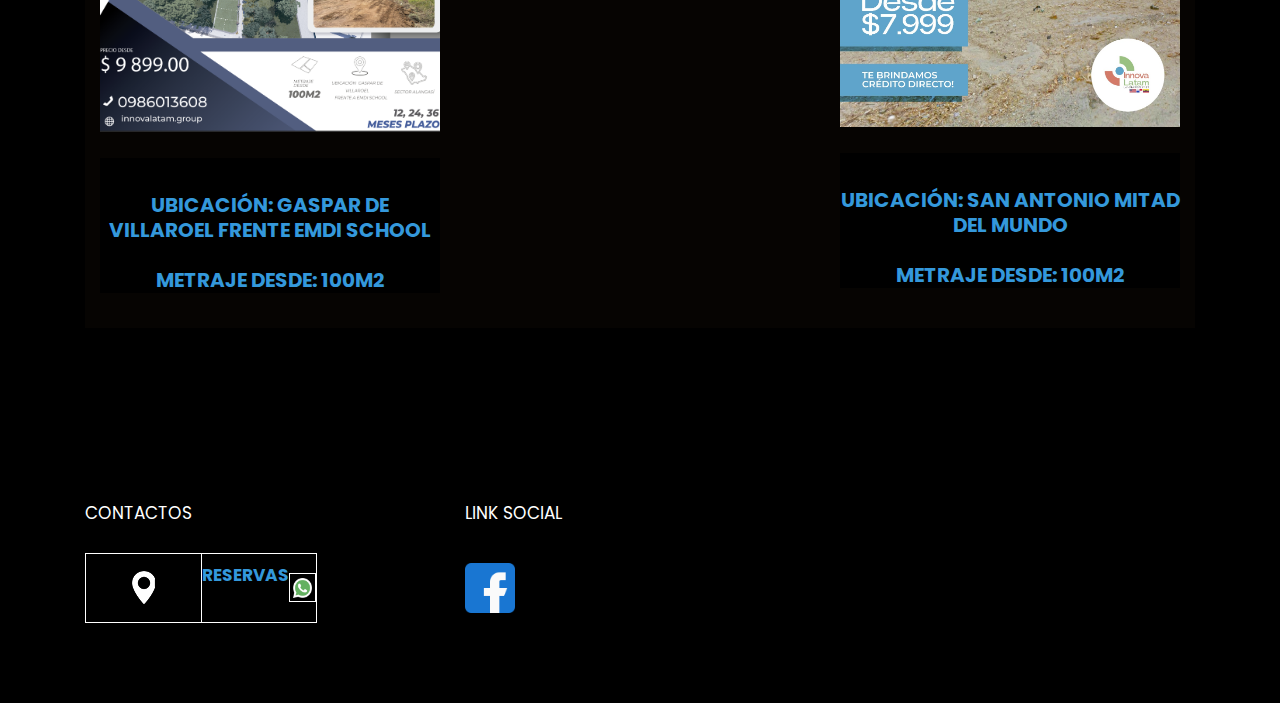
==== commit caf0318f: "Update aboutus.html" ====
--- a/aboutus.html
+++ b/aboutus.html
@@ -49,7 +49,7 @@
         
         <div class="col-xl-4 col-lg-4 col-md-4 col-sm-4">
         
-          <div class="contact"> <a href="#">Contact0 :  0987348483</a> </div></div>
+          <div class="contact"> <a href="#">Contact0 :  (02)5046963</a> </div></div>
     
       </div>
     </div>
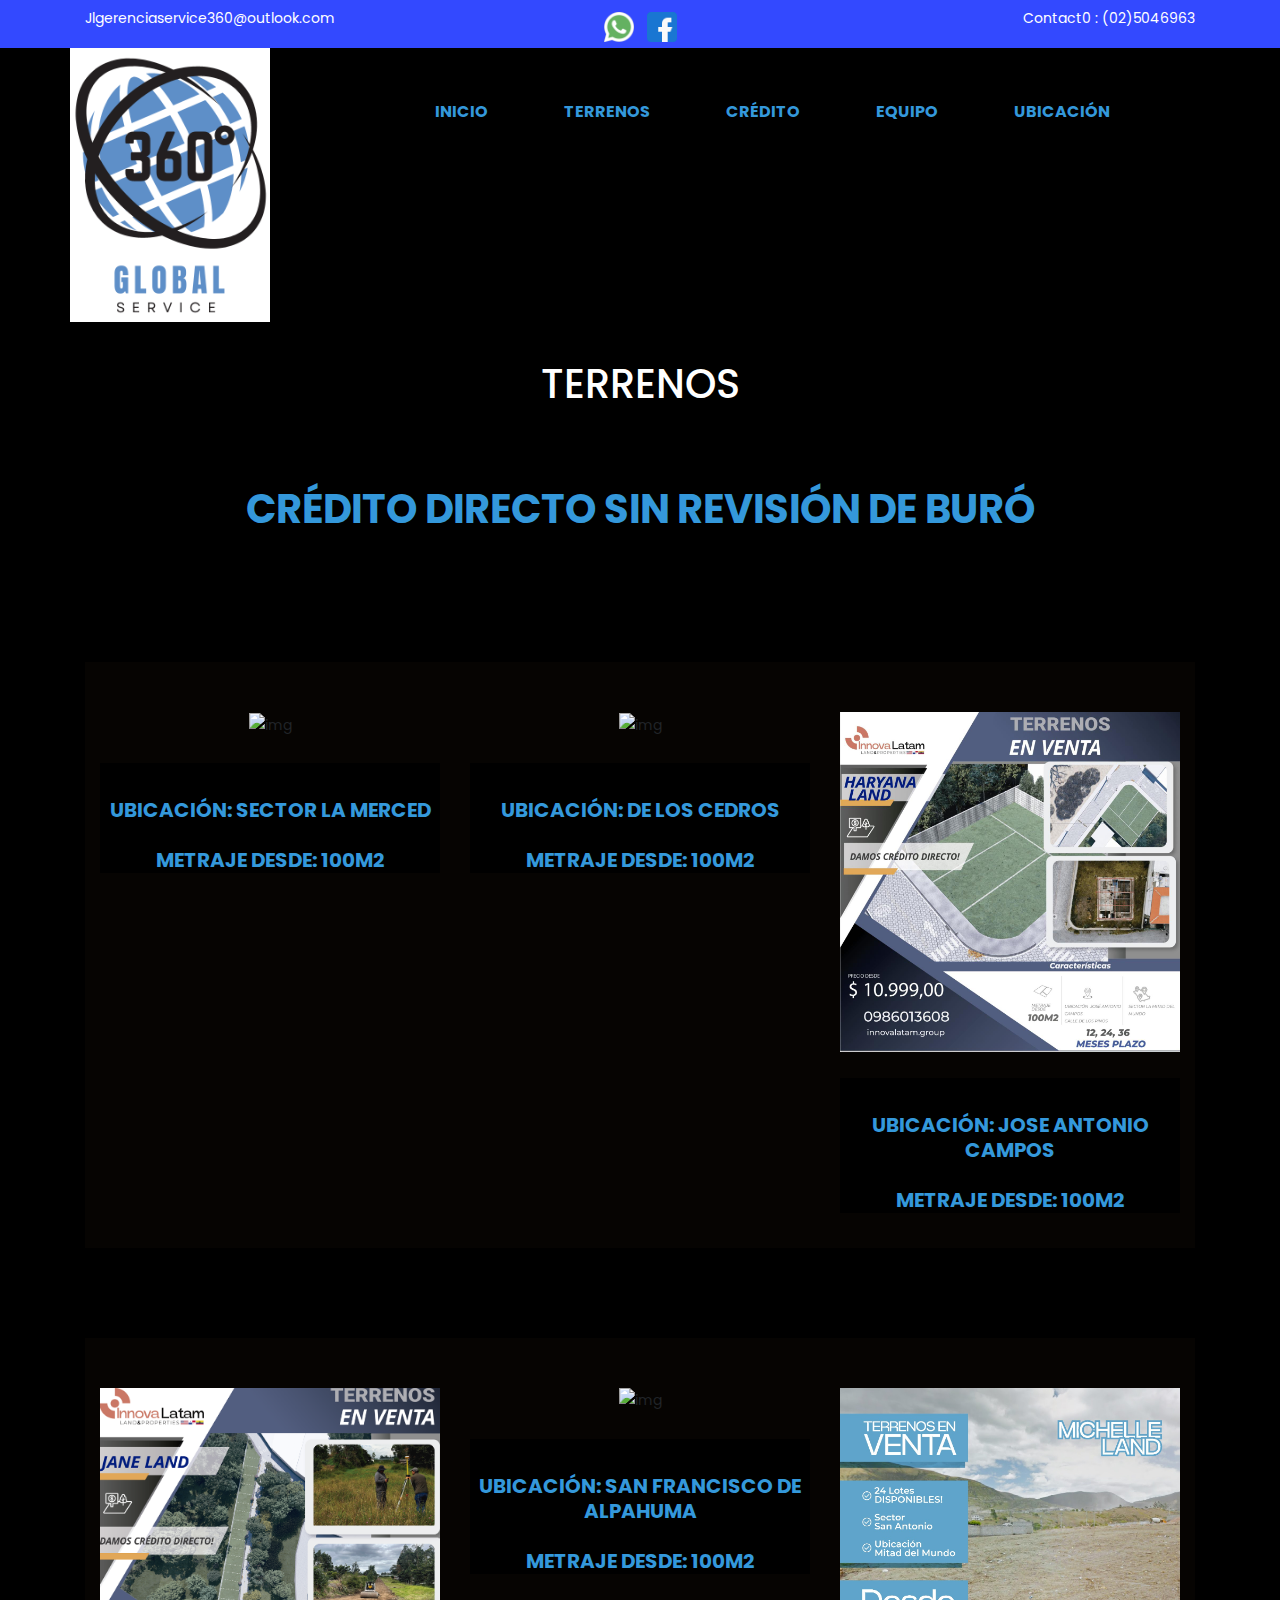
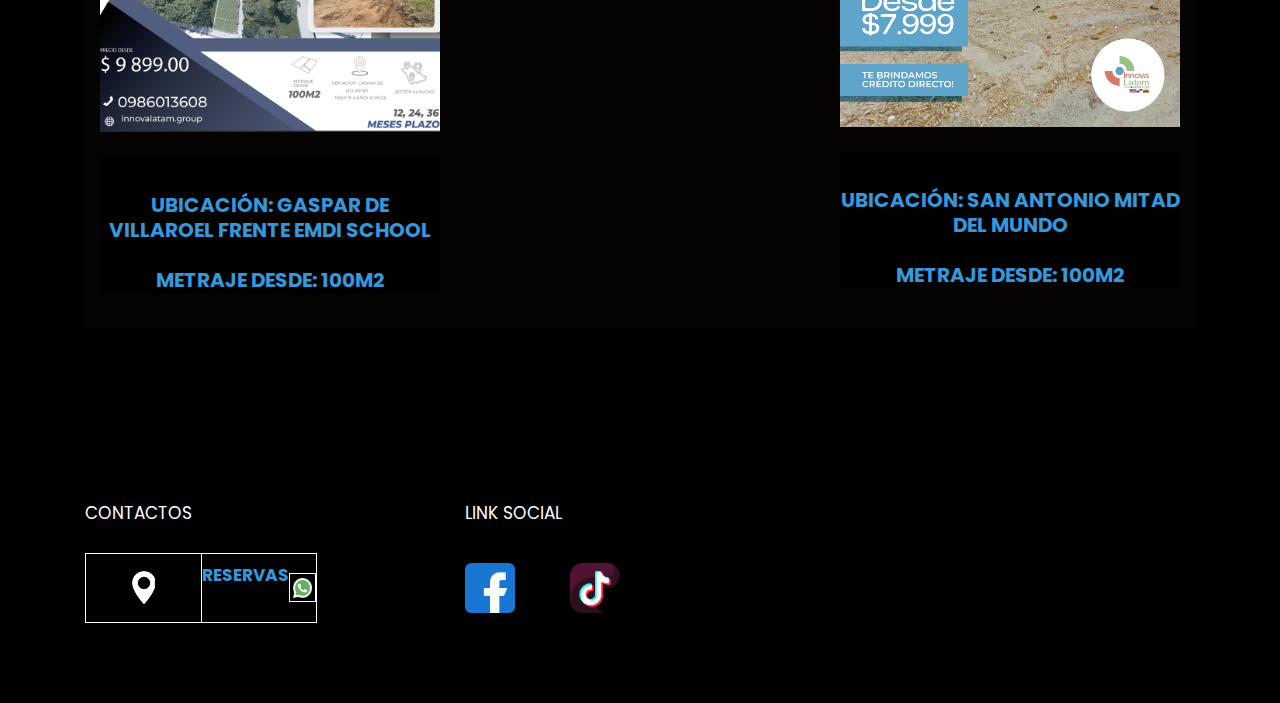
==== commit 84a4999b: "Update aboutus.html" ====
--- a/aboutus.html
+++ b/aboutus.html
@@ -177,7 +177,7 @@
            <h3>Link Social</h3>
            <ul class="socil_link">
               <li><a href="https://www.facebook.com/profile.php?id=61566743926313"><img src="images/facebook.png" width="50" height="15"></a></li>
-         
+         <li><a href="https://www.tiktok.com/@globalservic360?_t=8sXtI3t0hLq&_r=1"><img src="images/tik-tok.png" width="50" height="15"></a></li>
                  </ul>
          </div>
          
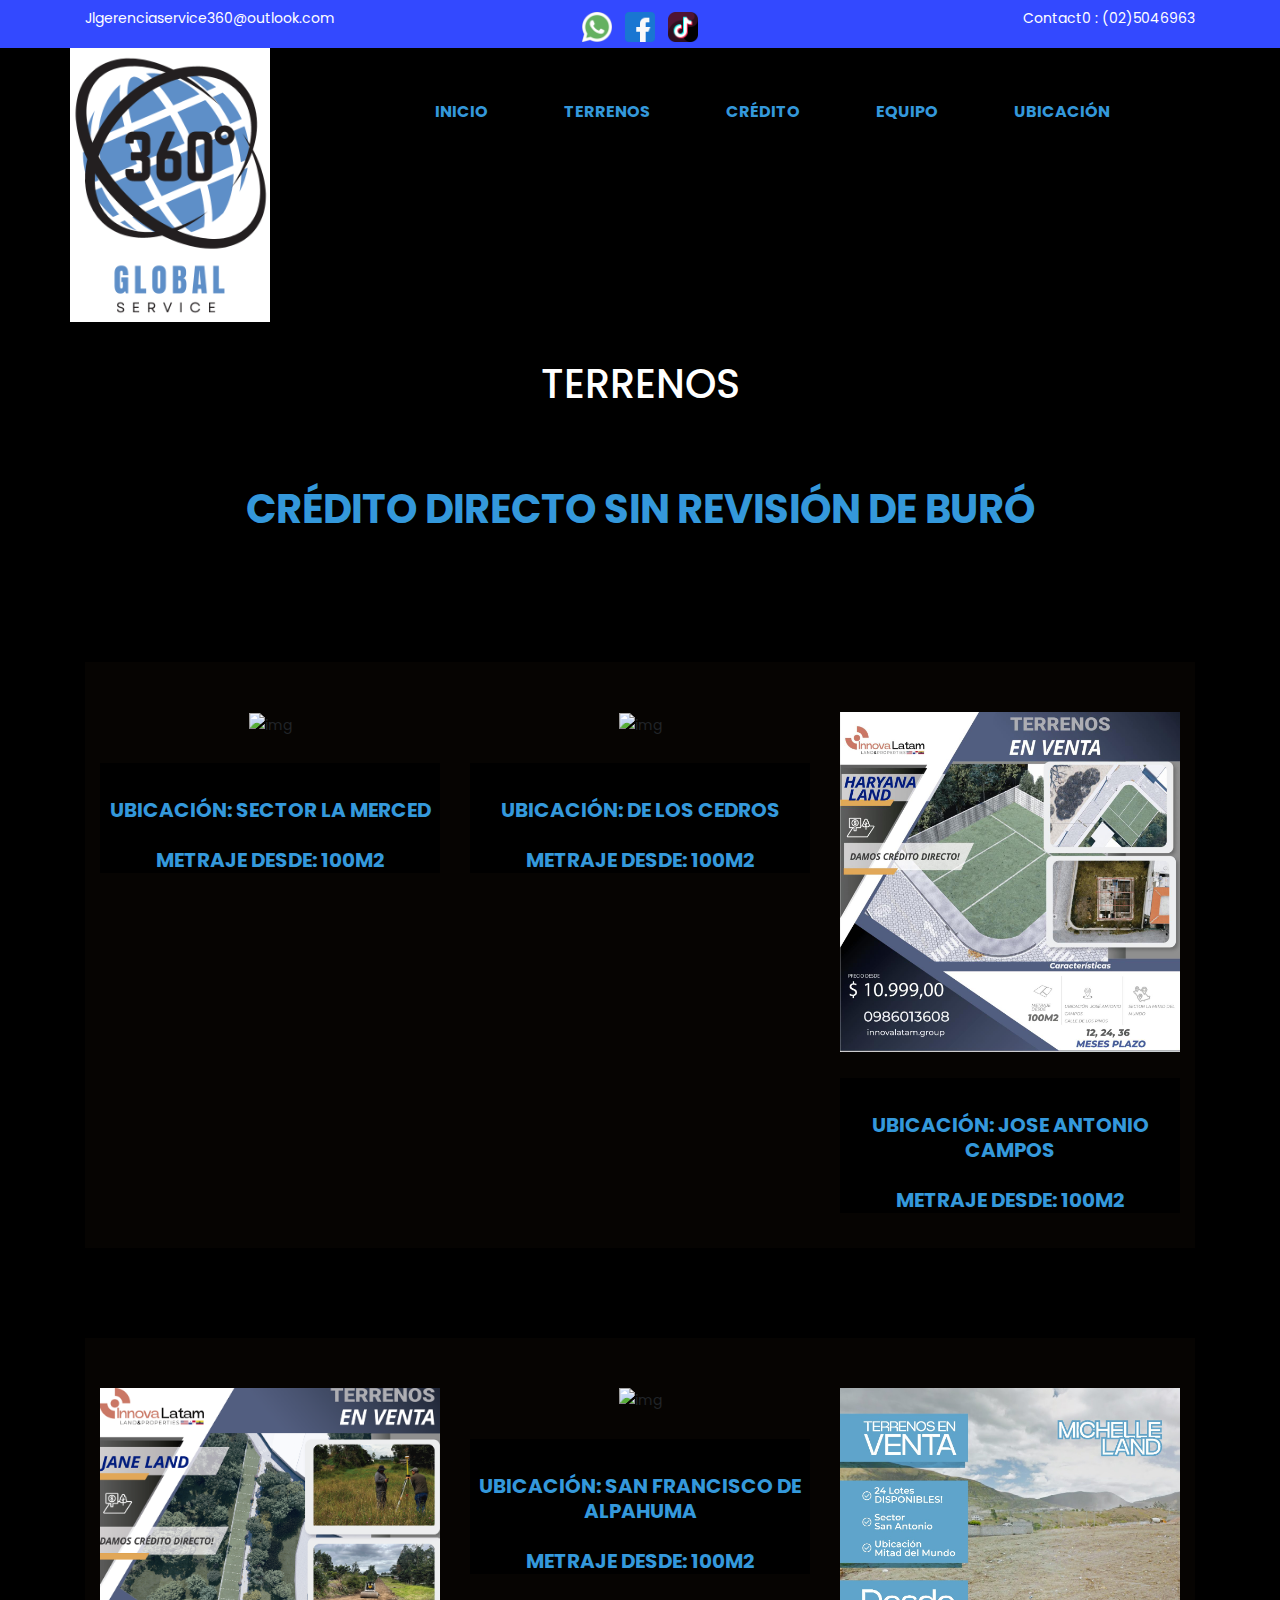
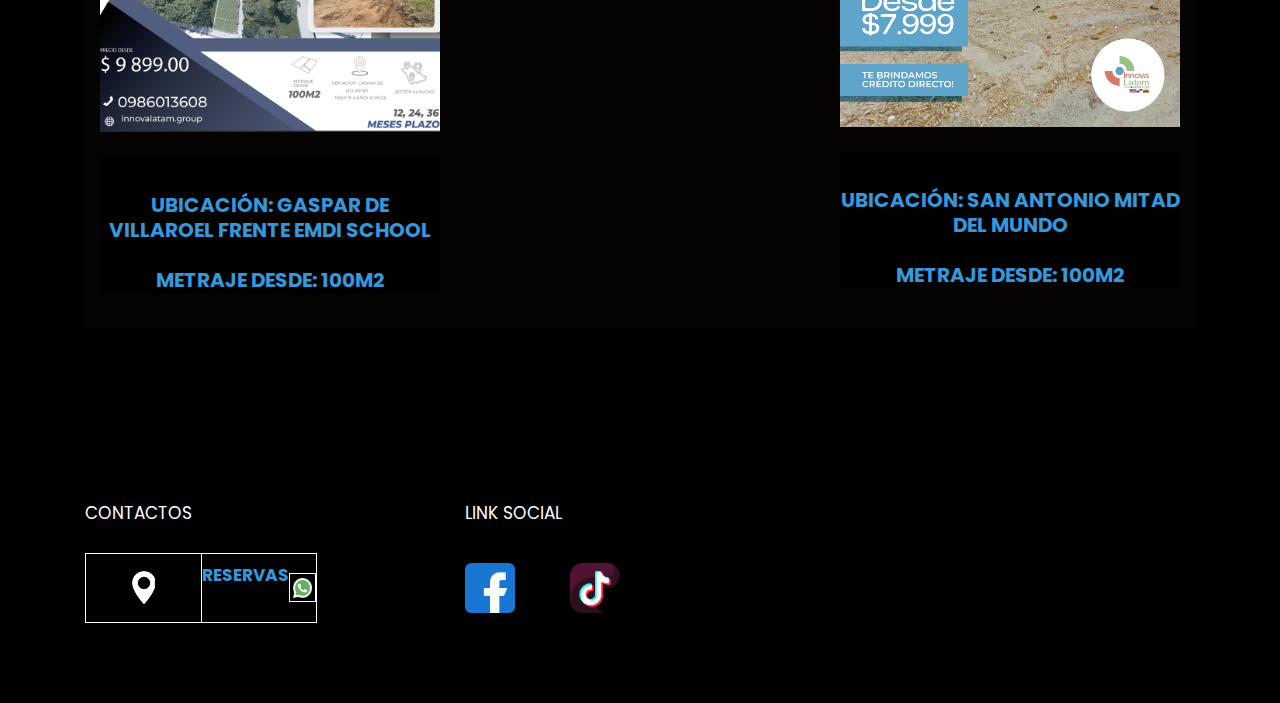
==== commit 23729785: "Update aboutus.html" ====
--- a/aboutus.html
+++ b/aboutus.html
@@ -44,7 +44,7 @@
       
         <div class="col-xl-4 col-lg-4 col-md-4 col-sm-4">
           
-          <div class="icon"> <i> <a href="https://api.whatsapp.com/send/?phone=%2B593987348483&text&type=phone_number&app_absent=0"><img src="images/whatsapp (1).png" width="30" height="15"></a></i> <i> <a href="https://www.facebook.com/profile.php?id=61566743926313"><img src="images/facebook.png"  width="30" height="15"></a></a></i> </div>
+          <div class="icon"> <i> <a href="https://api.whatsapp.com/send/?phone=%2B593987348483&text&type=phone_number&app_absent=0"><img src="images/whatsapp (1).png" width="30" height="15"></a></i> <i> <a href="https://www.facebook.com/profile.php?id=61566743926313"><img src="images/facebook.png"  width="30" height="15"></a></a></i> <i> <a href="https://www.tiktok.com/@globalservic360?_t=8sXtI3t0hLq&_r=1"><img src="images/tik-tok.png"  width="30" height="15"></a></a></i></div>
         </div>
         
         <div class="col-xl-4 col-lg-4 col-md-4 col-sm-4">
